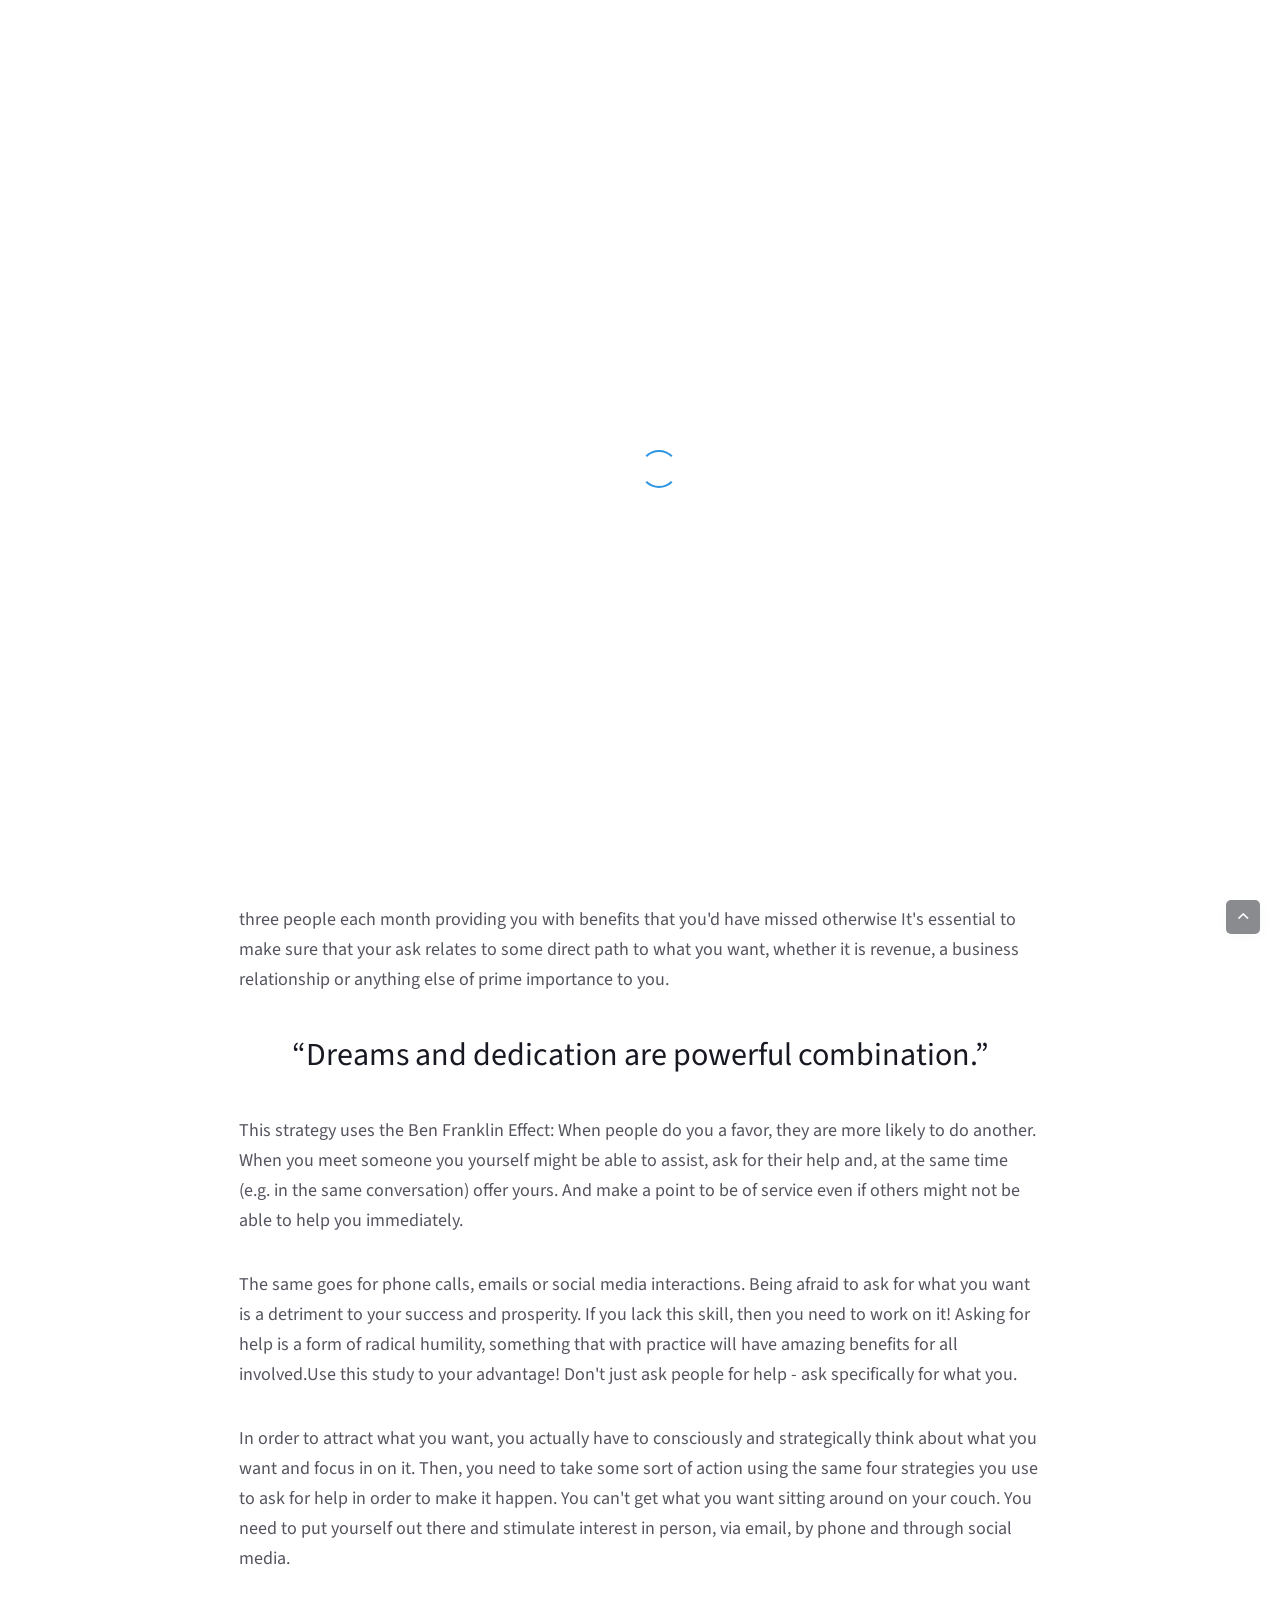
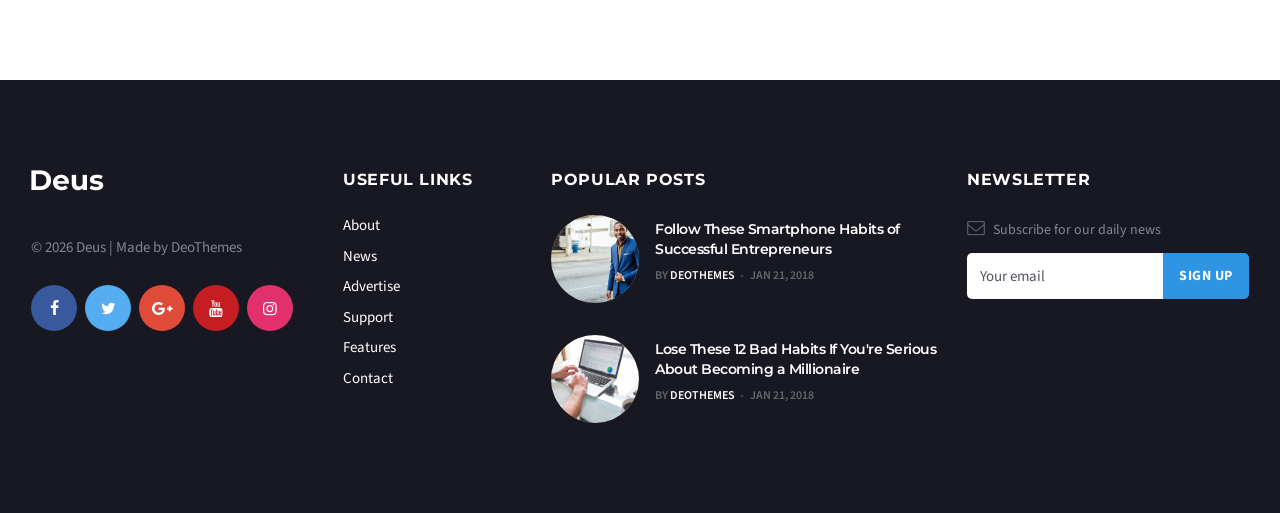
==== about.html @ cf4447e6 "first commit" ====
<!DOCTYPE html>
<html lang="en">
<head>
  <title>Deus | About</title>

  <meta charset="utf-8">
  <!--[if IE]><meta http-equiv='X-UA-Compatible' content='IE=edge,chrome=1'><![endif]-->
  <meta name="viewport" content="width=device-width, initial-scale=1, shrink-to-fit=no" />
  <meta name="description" content="">

  <!-- Google Fonts -->
  <link href='https://fonts.googleapis.com/css?family=Montserrat:400,600,700%7CSource+Sans+Pro:400,600,700' rel='stylesheet'>

  <!-- Css -->
  <link rel="stylesheet" href="css/bootstrap.min.css" />
  <link rel="stylesheet" href="css/font-icons.css" />
  <link rel="stylesheet" href="css/style.css" />

  <!-- Favicons -->
  <link rel="shortcut icon" href="img/favicon.ico">
  <link rel="apple-touch-icon" href="img/apple-touch-icon.png">
  <link rel="apple-touch-icon" sizes="72x72" href="img/apple-touch-icon-72x72.png">
  <link rel="apple-touch-icon" sizes="114x114" href="img/apple-touch-icon-114x114.png">

  <!-- Lazyload (must be placed in head in order to work) -->
  <script src="js/lazysizes.min.js"></script>

</head>

<body class="style-default style-rounded">

  <!-- Preloader -->
  <div class="loader-mask">
    <div class="loader">
      <div></div>
    </div>
  </div>
  
  <!-- Bg Overlay -->
  <div class="content-overlay"></div>

  <!-- Sidenav -->    
  <header class="sidenav" id="sidenav">

    <!-- close -->
    <div class="sidenav__close">
      <button class="sidenav__close-button" id="sidenav__close-button" aria-label="close sidenav">
        <i class="ui-close sidenav__close-icon"></i>
      </button>
    </div>
    
    <!-- Nav -->
    <nav class="sidenav__menu-container">
      <ul class="sidenav__menu" role="menubar">
        <li>
          <a href="#" class="sidenav__menu-url">Home</a>
          <button class="sidenav__menu-toggle" aria-haspopup="true" aria-label="Open dropdown"><i class="ui-arrow-down"></i></button>
          <ul class="sidenav__menu-dropdown">
            <li><a href="index.html" class="sidenav__menu-url">Home Default</a></li>
            <li><a href="index-politics.html" class="sidenav__menu-url">Home Politics</a></li>
            <li><a href="index-fashion.html" class="sidenav__menu-url">Home Fashion</a></li>
            <li><a href="index-games.html" class="sidenav__menu-url">Home Games</a></li>
            <li><a href="index-videos.html" class="sidenav__menu-url">Home Videos</a></li>
            <li><a href="index-music.html" class="sidenav__menu-url">Home Music</a></li>
          </ul>
        </li>
        <li>
          <a href="#" class="sidenav__menu-url">Pages</a>
          <button class="sidenav__menu-toggle" aria-haspopup="true" aria-label="Open dropdown"><i class="ui-arrow-down"></i></button>
          <ul class="sidenav__menu-dropdown">
            <li><a href="about.html" class="sidenav__menu-url">About</a></li>
            <li><a href="contact.html" class="sidenav__menu-url">Contact</a></li>
            <li><a href="search-results.html" class="sidenav__menu-url">Search Results</a></li>
            <li><a href="categories.html" class="sidenav__menu-url">Categories</a></li>
            <li><a href="404.html" class="sidenav__menu-url">404</a></li>
          </ul>
        </li>
        <li>
          <a href="#" class="sidenav__menu-url">Features</a>
          <button class="sidenav__menu-toggle" aria-haspopup="true" aria-label="Open dropdown"><i class="ui-arrow-down"></i></button>
          <ul class="sidenav__menu-dropdown">
            <li>
              <a href="#" class="sidenav__menu-url">Single Post</a>
              <button class="sidenav__menu-toggle" aria-haspopup="true" aria-label="Open dropdown"><i class="ui-arrow-down"></i></button>
              <ul class="sidenav__menu-dropdown">
                <li><a href="single-post.html" class="sidenav__menu-url">Style 1</a></li>
                <li><a href="single-post-politics.html" class="sidenav__menu-url">Style 2</a></li>
                <li><a href="single-post-fashion.html" class="sidenav__menu-url">Style 3</a></li>
                <li><a href="single-post-games.html" class="sidenav__menu-url">Style 4</a></li>
                <li><a href="single-post-videos.html" class="sidenav__menu-url">Style 5</a></li>
                <li><a href="single-post-music.html" class="sidenav__menu-url">Style 6</a></li>
              </ul>
            </li>
            <li><a href="shortcodes.html" class="sidenav__menu-url">Shortcodes</a></li>
          </ul>
        </li>        

        <!-- Categories -->
        <li>
          <a href="#" class="sidenav__menu-url">World</a>
        </li>
        <li>
          <a href="#" class="sidenav__menu-url">Business</a>
        </li>
        <li>
          <a href="#" class="sidenav__menu-url">Fashion</a>
        </li>
        <li>
          <a href="#" class="sidenav__menu-url">Lifestyle</a>
        </li>
        <li>
          <a href="#" class="sidenav__menu-url">Advertise</a>
        </li>
      </ul>
    </nav>

    <div class="socials sidenav__socials"> 
      <a class="social social-facebook" href="#" target="_blank" aria-label="facebook">
        <i class="ui-facebook"></i>
      </a>
      <a class="social social-twitter" href="#" target="_blank" aria-label="twitter">
        <i class="ui-twitter"></i>
      </a>
      <a class="social social-google-plus" href="#" target="_blank" aria-label="google">
        <i class="ui-google"></i>
      </a>
      <a class="social social-youtube" href="#" target="_blank" aria-label="youtube">
        <i class="ui-youtube"></i>
      </a>
      <a class="social social-instagram" href="#" target="_blank" aria-label="instagram">
        <i class="ui-instagram"></i>
      </a>
    </div>
  </header> <!-- end sidenav -->


  <main class="main oh" id="main">

    <!-- Top Bar -->
    <div class="top-bar d-none d-lg-block">
      <div class="container">
        <div class="row">

          <!-- Top menu -->
          <div class="col-lg-6">
            <ul class="top-menu">
              <li><a href="#">About</a></li>
              <li><a href="#">Advertise</a></li>
              <li><a href="#">Contact</a></li>
            </ul>
          </div>
          
          <!-- Socials -->
          <div class="col-lg-6">
            <div class="socials nav__socials socials--nobase socials--white justify-content-end"> 
              <a class="social social-facebook" href="#" target="_blank" aria-label="facebook">
                <i class="ui-facebook"></i>
              </a>
              <a class="social social-twitter" href="#" target="_blank" aria-label="twitter">
                <i class="ui-twitter"></i>
              </a>
              <a class="social social-google-plus" href="#" target="_blank" aria-label="google">
                <i class="ui-google"></i>
              </a>
              <a class="social social-youtube" href="#" target="_blank" aria-label="youtube">
                <i class="ui-youtube"></i>
              </a>
              <a class="social social-instagram" href="#" target="_blank" aria-label="instagram">
                <i class="ui-instagram"></i>
              </a>
            </div>
          </div>

        </div>
      </div>
    </div> <!-- end top bar -->
        

    <!-- Navigation -->
    <header class="nav">

      <div class="nav__holder nav--sticky">
        <div class="container relative">
          <div class="flex-parent">

            <!-- Side Menu Button -->
            <button class="nav-icon-toggle" id="nav-icon-toggle" aria-label="Open side menu">
              <span class="nav-icon-toggle__box">
                <span class="nav-icon-toggle__inner"></span>
              </span>
            </button> 

            <!-- Logo -->
            <a href="index.html" class="logo">
              <img class="logo__img" src="img/logo_default.png" srcset="img/logo_default.png 1x, img/logo_default@2x.png 2x" alt="logo">
            </a>

            <!-- Nav-wrap -->
            <nav class="flex-child nav__wrap d-none d-lg-block">              
              <ul class="nav__menu">

                <li class="nav__dropdown active">
                  <a href="index.html">Home</a>
                  <ul class="nav__dropdown-menu">
                    <li><a href="index.html">Home Default</a></li>
                    <li><a href="index-politics.html">Home Politics</a></li>
                    <li><a href="index-fashion.html">Home Fashion</a></li>
                    <li><a href="index-games.html">Home Games</a></li>
                    <li><a href="index-videos.html">Home Videos</a></li>
                    <li><a href="index-music.html">Home Music</a></li>
                  </ul>
                </li>

                <li class="nav__dropdown">
                  <a href="#">Posts</a>
                  <ul class="nav__dropdown-menu nav__megamenu">
                    <li>
                      <div class="nav__megamenu-wrap">
                        <div class="row">

                          <div class="col nav__megamenu-item">
                            <article class="entry">
                              <div class="entry__img-holder">
                                <a href="single-post.html">
                                  <img src="img/content/grid/grid_post_1.jpg" alt="" class="entry__img">
                                </a>
                                <a href="categories.html" class="entry__meta-category entry__meta-category--label entry__meta-category--align-in-corner entry__meta-category--violet">world</a>
                              </div>

                              <div class="entry__body">   
                                <h2 class="entry__title">
                                  <a href="single-post.html">Follow These Smartphone Habits of Successful Entrepreneurs</a>
                                </h2>
                              </div>
                            </article>
                          </div>

                          <div class="col nav__megamenu-item">
                            <article class="entry">
                              <div class="entry__img-holder">
                                <a href="single-post.html">
                                  <img src="img/content/grid/grid_post_2.jpg" alt="" class="entry__img">
                                </a>
                                <a href="categories.html" class="entry__meta-category entry__meta-category--label entry__meta-category--align-in-corner entry__meta-category--purple">fashion</a>
                              </div>

                              <div class="entry__body">   
                                <h2 class="entry__title">
                                  <a href="single-post.html">3 Things You Can Do to Get Your Customers Talking About Your Business</a>
                                </h2>
                              </div>
                            </article>
                          </div>

                          <div class="col nav__megamenu-item">
                            <article class="entry">
                              <div class="entry__img-holder">
                                <a href="single-post.html">
                                  <img src="img/content/grid/grid_post_3.jpg" alt="" class="entry__img">
                                </a>
                                <a href="categories.html" class="entry__meta-category entry__meta-category--label entry__meta-category--align-in-corner entry__meta-category--blue">business</a>
                              </div>

                              <div class="entry__body">   
                                <h2 class="entry__title">
                                  <a href="single-post.html">Lose These 12 Bad Habits If You're Serious About Becoming a Millionaire</a>
                                </h2>
                              </div>
                            </article>
                          </div>

                          <div class="col nav__megamenu-item">
                            <article class="entry">
                              <div class="entry__img-holder">
                                <a href="single-post.html">
                                  <img src="img/content/grid/grid_post_4.jpg" alt="" class="entry__img">
                                </a>
                                <a href="categories.html" class="entry__meta-category entry__meta-category--label entry__meta-category--align-in-corner entry__meta-category--green">lifestyle</a>
                              </div>

                              <div class="entry__body">   
                                <h2 class="entry__title">
                                  <a href="single-post.html">10 Horrible Habits You're Doing Right Now That Are Draining Your Energy</a>
                                </h2>
                              </div>
                            </article>
                          </div>

                        </div>
                      </div>
                    </li>
                  </ul> <!-- end megamenu -->
                </li>

                <li class="nav__dropdown">
                  <a href="#">Pages</a>
                  <ul class="nav__dropdown-menu">
                    <li><a href="about.html">About</a></li>
                    <li><a href="contact.html">Contact</a></li>
                    <li><a href="search-results.html">Search Results</a></li>
                    <li><a href="categories.html">Categories</a></li>
                    <li><a href="404.html">404</a></li>
                  </ul>
                </li>                

                <li class="nav__dropdown">
                  <a href="#">Features</a>
                  <ul class="nav__dropdown-menu">
                    <li><a href="shortcodes.html">Shortcodes</a></li>
                    <li class="nav__dropdown">
                      <a href="#">Single Post</a>
                      <ul class="nav__dropdown-menu">
                        <li><a href="single-post.html">Style 1</a></li>
                        <li><a href="single-post-politics.html">Style 2</a></li>
                        <li><a href="single-post-fashion.html">Style 3</a></li>
                        <li><a href="single-post-games.html">Style 4</a></li>
                        <li><a href="single-post-videos.html">Style 5</a></li>
                        <li><a href="single-post-music.html">Style 6</a></li>
                      </ul>
                    </li>
                  </ul>
                </li>

                <li>
                  <a href="#">Purchase</a>
                </li>


              </ul> <!-- end menu -->
            </nav> <!-- end nav-wrap -->

            <!-- Nav Right -->
            <div class="nav__right">

              <!-- Search -->
              <div class="nav__right-item nav__search">
                <a href="#" class="nav__search-trigger" id="nav__search-trigger">
                  <i class="ui-search nav__search-trigger-icon"></i>
                </a>
                <div class="nav__search-box" id="nav__search-box">
                  <form class="nav__search-form">
                    <input type="text" placeholder="Search an article" class="nav__search-input">
                    <button type="submit" class="search-button btn btn-lg btn-color btn-button">
                      <i class="ui-search nav__search-icon"></i>
                    </button>
                  </form>
                </div>                
              </div>             

            </div> <!-- end nav right -->            
        
          </div> <!-- end flex-parent -->
        </div> <!-- end container -->

      </div>
    </header> <!-- end navigation -->

    <!-- Breadcrumbs -->
    <div class="container">
      <ul class="breadcrumbs">
        <li class="breadcrumbs__item">
          <a href="index.html" class="breadcrumbs__url">Home</a>
        </li>
        <li class="breadcrumbs__item">
          <a href="index.html" class="breadcrumbs__url">News</a>
        </li>
        <li class="breadcrumbs__item breadcrumbs__item--current">
          World
        </li>
      </ul>
    </div>

    <div class="main-container container" id="main-container">            
      <!-- post content -->
      <div class="blog__content mb-72">
        <h1 class="page-title">About</h1>
        <img src="img/content/about/about_bg.jpg" class="page-featured-img">
        <div class="row justify-content-center">
          <div class="col-lg-8">
            <div class="entry__article">
              <p>iPrice Group report offers insights on daily e-commerce activity in the Philippines and Southeast. Statistically, you stand a better chance for success if you have some sort of strategic ask in almost everything that you do -- in-person, on the phone, over email, or on social media.</p>

              <p>Think about it: If you make one additional ask per day and convert at around 10 percent. Then you have three people each month providing you with benefits that you'd have missed otherwise It's essential to make sure that your ask relates to some direct path to what you want, whether it is revenue, a business relationship or anything else of prime importance to you.</p>
              
              <blockquote><p>“Dreams and dedication are powerful combination.”</p></blockquote>

              <p>This strategy uses the Ben Franklin Effect: When people do you a favor, they are more likely to do another. When you meet someone you yourself might be able to assist, ask for their help and, at the same time (e.g. in the same conversation) offer yours. And make a point to be of service even if others might not be able to help you immediately.</p>

              <p>The same goes for phone calls, emails or social media interactions. Being afraid to ask for what you want is a detriment to your success and prosperity. If you lack this skill, then you need to work on it! Asking for help is a form of radical humility, something that with practice will have amazing benefits for all involved.Use this study to your advantage! Don't just ask people for help - ask specifically for what you.</p>

              <p>In order to attract what you want, you actually have to consciously and strategically think about what you want and focus in on it. Then, you need to take some sort of action using the same four strategies you use to ask for help in order to make it happen. You can't get what you want sitting around on your couch. You need to put yourself out there and stimulate interest in person, via email, by phone and through social media.</p>

            </div>
          </div>
        </div>
      </div> <!-- end post content -->
    </div> <!-- end main container -->

    <!-- Footer -->
    <footer class="footer footer--dark">
      <div class="container">
        <div class="footer__widgets">
          <div class="row">

            <div class="col-lg-3 col-md-6">
              <aside class="widget widget-logo">
                <a href="index.html">
                  <img src="img/logo_default_white.png" srcset="img/logo_default_white.png 1x, img/logo_default_white@2x.png 2x" class="logo__img" alt="">
                </a>
                <p class="copyright">
                  &copy; <script>document.querySelector(".copyright").innerHTML += new Date().getFullYear();</script> Deus  |  Made by <a href="https://deothemes.com">DeoThemes</a>
                </p>
                <div class="socials socials--large socials--rounded mb-24">
                  <a href="#" class="social social-facebook" aria-label="facebook"><i class="ui-facebook"></i></a>
                  <a href="#" class="social social-twitter" aria-label="twitter"><i class="ui-twitter"></i></a>
                  <a href="#" class="social social-google-plus" aria-label="google+"><i class="ui-google"></i></a>
                  <a href="#" class="social social-youtube" aria-label="youtube"><i class="ui-youtube"></i></a>
                  <a href="#" class="social social-instagram" aria-label="instagram"><i class="ui-instagram"></i></a>
                </div>
              </aside>
            </div>

            <div class="col-lg-2 col-md-6">
              <aside class="widget widget_nav_menu">
                <h4 class="widget-title">Useful Links</h4>
                <ul>
                  <li><a href="about.html">About</a></li>
                  <li><a href="contact.html">News</a></li>
                  <li><a href="categories.html">Advertise</a></li>
                  <li><a href="shortcodes.html">Support</a></li>
                  <li><a href="shortcodes.html">Features</a></li>
                  <li><a href="shortcodes.html">Contact</a></li>
                </ul>
              </aside>
            </div>  

            <div class="col-lg-4 col-md-6">
              <aside class="widget widget-popular-posts">
                <h4 class="widget-title">Popular Posts</h4>
                <ul class="post-list-small">
                  <li class="post-list-small__item">
                    <article class="post-list-small__entry clearfix">
                      <div class="post-list-small__img-holder">
                        <div class="thumb-container thumb-100">
                          <a href="single-post.html">
                            <img data-src="img/content/post_small/post_small_1.jpg" src="img/content/post_small/post_small_1.jpg" alt="" class=" lazyloaded">
                          </a>
                        </div>
                      </div>
                      <div class="post-list-small__body">
                        <h3 class="post-list-small__entry-title">
                          <a href="single-post.html">Follow These Smartphone Habits of Successful Entrepreneurs</a>
                        </h3>
                        <ul class="entry__meta">
                          <li class="entry__meta-author">
                            <span>by</span>
                            <a href="#">DeoThemes</a>
                          </li>
                          <li class="entry__meta-date">
                            Jan 21, 2018
                          </li>
                        </ul>
                      </div>                  
                    </article>
                  </li>
                  <li class="post-list-small__item">
                    <article class="post-list-small__entry clearfix">
                      <div class="post-list-small__img-holder">
                        <div class="thumb-container thumb-100">
                          <a href="single-post.html">
                            <img data-src="img/content/post_small/post_small_2.jpg" src="img/content/post_small/post_small_2.jpg" alt="" class=" lazyloaded">
                          </a>
                        </div>
                      </div>
                      <div class="post-list-small__body">
                        <h3 class="post-list-small__entry-title">
                          <a href="single-post.html">Lose These 12 Bad Habits If You're Serious About Becoming a Millionaire</a>
                        </h3>
                        <ul class="entry__meta">
                          <li class="entry__meta-author">
                            <span>by</span>
                            <a href="#">DeoThemes</a>
                          </li>
                          <li class="entry__meta-date">
                            Jan 21, 2018
                          </li>
                        </ul>
                      </div>                  
                    </article>
                  </li>
                </ul>
              </aside>              
            </div>

            <div class="col-lg-3 col-md-6">
              <aside class="widget widget_mc4wp_form_widget">
                <h4 class="widget-title">Newsletter</h4>
                <p class="newsletter__text">
                  <i class="ui-email newsletter__icon"></i>
                  Subscribe for our daily news
                </p>
                <form class="mc4wp-form" method="post">
                  <div class="mc4wp-form-fields">
                    <div class="form-group">
                      <input type="email" name="EMAIL" placeholder="Your email" required="">
                    </div>
                    <div class="form-group">
                      <input type="submit" class="btn btn-lg btn-color" value="Sign Up">
                    </div>
                  </div>
                </form>                
              </aside>
            </div>

          </div>
        </div>    
      </div> <!-- end container -->
    </footer> <!-- end footer -->

    <div id="back-to-top">
      <a href="#top" aria-label="Go to top"><i class="ui-arrow-up"></i></a>
    </div>

  </main> <!-- end main-wrapper -->

  
  <!-- jQuery Scripts -->
  <script src="js/jquery.min.js"></script>
  <script src="js/bootstrap.min.js"></script>
  <script src="js/easing.min.js"></script>
  <script src="js/owl-carousel.min.js"></script>
  <script src="js/flickity.pkgd.min.js"></script>
  <script src="js/twitterFetcher_min.js"></script>
  <script src="js/jquery.newsTicker.min.js"></script>  
  <script src="js/modernizr.min.js"></script>
  <script src="js/scripts.js"></script>

</body>
</html>
---- css/font-icons.css ----
@font-face {
  font-family: 'ui-icons';
  src: url('../fonts/ui-icons.eot?44057230');
  src: url('../fonts/ui-icons.eot?44057230#iefix') format('embedded-opentype'),
       url('../fonts/ui-icons.woff2?44057230') format('woff2'),
       url('../fonts/ui-icons.woff?44057230') format('woff'),
       url('../fonts/ui-icons.ttf?44057230') format('truetype'),
       url('../fonts/ui-icons.svg?44057230#ui-icons') format('svg');
  font-weight: normal;
  font-style: normal;
}
/* Chrome hack: SVG is rendered more smooth in Windozze. 100% magic, uncomment if you need it. */
/* Note, that will break hinting! In other OS-es font will be not as sharp as it could be */
/*
@media screen and (-webkit-min-device-pixel-ratio:0) {
  @font-face {
    font-family: 'ui-icons';
    src: url('../fonts/ui-icons.svg?44057230#ui-icons') format('svg');
  }
}
*/
 
 [class^="ui-"]:before, [class*=" ui-"]:before {
  font-family: "ui-icons";
  font-style: normal;
  font-weight: normal;
  speak: none;
 
  display: inline-block;
  text-decoration: inherit;
  text-align: center;
  /* opacity: .8; */
 
  /* For safety - reset parent styles, that can break glyph codes*/
  font-variant: normal;
  text-transform: none;
 
  /* you can be more comfortable with increased icons size */
  /* font-size: 120%; */
 
  /* Font smoothing. That was taken from TWBS */
  -webkit-font-smoothing: antialiased;
  -moz-osx-font-smoothing: grayscale;
 
  /* Uncomment for 3D effect */
  /* text-shadow: 1px 1px 1px rgba(127, 127, 127, 0.3); */
}
 
.ui-email:before { content: '\e800'; } /* '' */
.ui-pin:before { content: '\e801'; } /* '' */
.ui-flash:before { content: '\e802'; } /* '' */
.ui-play:before { content: '\e803'; } /* '' */
.ui-arrow-right:before { content: '\e804'; } /* '' */
.ui-star:before { content: '\e805'; } /* '' */
.ui-star-empty:before { content: '\e806'; } /* '' */
.ui-eye:before { content: '\e807'; } /* '' */
.ui-tags:before { content: '\e808'; } /* '' */
.ui-clock:before { content: '\e809'; } /* '' */
.ui-twitter:before { content: '\f099'; } /* '' */
.ui-facebook:before { content: '\f09a'; } /* '' */
.ui-github:before { content: '\f09b'; } /* '' */
.ui-rss:before { content: '\f09e'; } /* '' */
.ui-pinterest:before { content: '\f0d2'; } /* '' */
.ui-google:before { content: '\f0d5'; } /* '' */
.ui-linkedin:before { content: '\f0e1'; } /* '' */
.ui-chat-empty:before { content: '\f0e6'; } /* '' */
.ui-arrow-down:before { content: '\f123'; } /* '' */
.ui-arrow-left:before { content: '\f124'; } /* '' */
.ui-arrow-up:before { content: '\f126'; } /* '' */
.ui-youtube:before { content: '\f167'; } /* '' */
.ui-xing:before { content: '\f168'; } /* '' */
.ui-dropbox:before { content: '\f16b'; } /* '' */
.ui-stackoverflow:before { content: '\f16c'; } /* '' */
.ui-instagram:before { content: '\f16d'; } /* '' */
.ui-flickr:before { content: '\f16e'; } /* '' */
.ui-bitbucket:before { content: '\f171'; } /* '' */
.ui-tumblr:before { content: '\f173'; } /* '' */
.ui-apple:before { content: '\f179'; } /* '' */
.ui-windows:before { content: '\f17a'; } /* '' */
.ui-android:before { content: '\f17b'; } /* '' */
.ui-dribbble:before { content: '\f17d'; } /* '' */
.ui-skype:before { content: '\f17e'; } /* '' */
.ui-foursquare:before { content: '\f180'; } /* '' */
.ui-trello:before { content: '\f181'; } /* '' */
.ui-vkontakte:before { content: '\f189'; } /* '' */
.ui-vimeo:before { content: '\f194'; } /* '' */
.ui-slack:before { content: '\f198'; } /* '' */
.ui-reddit:before { content: '\f1a1'; } /* '' */
.ui-stumbleupon:before { content: '\f1a4'; } /* '' */
.ui-delicious:before { content: '\f1a5'; } /* '' */
.ui-digg:before { content: '\f1a6'; } /* '' */
.ui-behance:before { content: '\f1b4'; } /* '' */
.ui-spotify:before { content: '\f1bc'; } /* '' */
.ui-soundcloud:before { content: '\f1be'; } /* '' */
.ui-codeopen:before { content: '\f1cb'; } /* '' */
.ui-git:before { content: '\f1d3'; } /* '' */
.ui-slideshare:before { content: '\f1e7'; } /* '' */
.ui-twitch:before { content: '\f1e8'; } /* '' */
.ui-search:before { content: '\f1f5'; } /* '' */
.ui-lastfm:before { content: '\f202'; } /* '' */
.ui-forumbee:before { content: '\f211'; } /* '' */
.ui-sellsy:before { content: '\f213'; } /* '' */
.ui-shirtsinbulk:before { content: '\f214'; } /* '' */
.ui-skyatlas:before { content: '\f216'; } /* '' */
.ui-whatsapp:before { content: '\f232'; } /* '' */
.ui-snapchat:before { content: '\f2ac'; } /* '' */
.ui-close:before { content: '\f2d7'; } /* '' */
.ui-check:before { content: '\f383'; } /* '' */
---- css/style.css ----
/*-------------------------------------------------------*/
/* Table of Content

1.General
  1.1.Typography
  1.2.Grid
2.Common Elements
3.Layout
4.Blog
5.About me
6.Contact
7.Navigation
8.Footer
9.Helper CLasses

/*-------------------------------------------------------*/
/*-------------------------------------------------------*/
/* General
/*-------------------------------------------------------*/
.clearfix {
	*zoom: 1; }

.clearfix:before, .clearfix:after {
	display: table;
	line-height: 0;
	content: ""; }

.clearfix:after {
	clear: both; }

.clear {
	clear: both; }

.oh {
	overflow: hidden; }

.relative {
	position: relative; }

.white {
	color: #fff; }

.left {
	float: left; }

.right {
	float: right; }

.bg-light {
	background-color: #f7f7f7; }

.bg-dark {
	background-color: #171821; }

.last {
	margin-bottom: 0 !important; }

.img-fullwidth {
	width: 100%; }

.uppercase {
	text-transform: uppercase;
	letter-spacing: 0.04em; }

.nocaps {
	text-transform: none;
	letter-spacing: 0; }

::-moz-selection {
	color: #333;
	background: #fbedc4; }

::-webkit-selection {
	color: #333;
	background: #fbedc4; }

::selection {
	color: #333;
	background: #fbedc4; }

html {
	overflow-x: hidden; }

a {
	text-decoration: none;
	color: #2D95E3; }

a:hover,
a:focus {
	text-decoration: none;
	color: #171821; }

body {
	margin: 0;
	padding: 0;
	font-family: "Source Sans Pro", sans-serif;
	font-size: 15px;
	line-height: 1.5;
	font-smoothing: antialiased;
	-webkit-font-smoothing: antialiased;
	background: #fff;
	outline: 0;
	overflow-x: hidden;
	overflow-y: auto;
	color: #54555E;
	width: 100%;
	height: 100%; }
	body img {
		border: none;
		max-width: 100%;
		-webkit-user-select: none;
		-moz-user-select: none;
		-o-user-select: none;
		-ms-user-select: none;
		    user-select: none; }

video {
	height: 100%;
	width: 100%; }

/*-------------------------------------------------------*/
/* Preloader
/*-------------------------------------------------------*/
.loader-mask {
	position: fixed;
	top: 0;
	left: 0;
	right: 0;
	bottom: 0;
	background-color: #fff;
	z-index: 99999; }

.loader {
	display: block;
	position: absolute;
	font-size: 0;
	color: #2D95E3;
	left: 50%;
	top: 50%;
	width: 42px;
	height: 42px;
	-webkit-transform: translateY(-50%) translateX(-50%);
	transform: translateY(-50%) translateX(-50%); }

.loader > div {
	position: absolute;
	top: 50%;
	left: 50%;
	border-radius: 100%;
	display: inline-block;
	float: none;
	width: 38px;
	height: 38px;
	background: transparent;
	border-style: solid;
	border-width: 2px;
	border-right-color: transparent;
	border-left-color: transparent;
	-webkit-animation: ball-clip-rotate-pulse-rotate 1s cubic-bezier(0.09, 0.57, 0.49, 0.9) infinite;
	animation: ball-clip-rotate-pulse-rotate 1s cubic-bezier(0.09, 0.57, 0.49, 0.9) infinite; }

@-webkit-keyframes ball-clip-rotate-pulse-rotate {
	0% {
		-webkit-transform: translate(-50%, -50%) rotate(0);
		transform: translate(-50%, -50%) rotate(0); }
	50% {
		-webkit-transform: translate(-50%, -50%) rotate(180deg);
		transform: translate(-50%, -50%) rotate(180deg); }
	100% {
		-webkit-transform: translate(-50%, -50%) rotate(360deg);
		transform: translate(-50%, -50%) rotate(360deg); } }

@keyframes ball-clip-rotate-pulse-rotate {
	0% {
		-webkit-transform: translate(-50%, -50%) rotate(0);
		transform: translate(-50%, -50%) rotate(0); }
	50% {
		-webkit-transform: translate(-50%, -50%) rotate(180deg);
		transform: translate(-50%, -50%) rotate(180deg); }
	100% {
		-webkit-transform: translate(-50%, -50%) rotate(360deg);
		transform: translate(-50%, -50%) rotate(360deg); } }

@-webkit-keyframes ball-clip-rotate-pulse-scale {
	0%, 100% {
		opacity: 1;
		-webkit-transform: translate(-50%, -50%) scale(1);
		transform: translate(-50%, -50%) scale(1); }
	30% {
		opacity: .3;
		-webkit-transform: translate(-50%, -50%) scale(0.15);
		transform: translate(-50%, -50%) scale(0.15); } }

@keyframes ball-clip-rotate-pulse-scale {
	0%, 100% {
		opacity: 1;
		-webkit-transform: translate(-50%, -50%) scale(1);
		transform: translate(-50%, -50%) scale(1); }
	30% {
		opacity: .3;
		-webkit-transform: translate(-50%, -50%) scale(0.15);
		transform: translate(-50%, -50%) scale(0.15); } }

/*-------------------------------------------------------*/
/* Typography
/*-------------------------------------------------------*/
ul {
	list-style: none;
	margin: 0;
	padding: 0; }

h1, h2, h3, h4, h5, h6 {
	font-family: "Montserrat", sans-serif;
	margin-top: 0;
	margin-bottom: 10px;
	color: #171821;
	font-weight: 600;
	line-height: 1.3;
	letter-spacing: -0.5px; }

h1 {
	font-size: 32px;
	letter-spacing: -0.03em; }

h2 {
	font-size: 26px; }

h3 {
	font-size: 23px; }

h4 {
	font-size: 20px; }

h5 {
	font-size: 18px; }

h6 {
	font-size: 16px; }

@media only screen and (max-width: 575px) {
	h1 {
		font-size: 26px; }
	h2 {
		font-size: 22px; }
	h3 {
		font-size: 18px; } }

@media (max-width: 640px) {
	h1 {
		font-size: 24px; }
	h2 {
		font-size: 20px; }
	h3 {
		font-size: 19px; }
	h4 {
		font-size: 18px; } }

h1 > a, h2 > a, h3 > a, h4 > a, h5 > a, h6 > a {
	color: inherit; }

p {
	font-size: 16px;
	color: #54555E;
	font-weight: normal;
	line-height: 26px;
	margin: 0 0 10px; }

address {
	font-style: normal;
	margin-bottom: 0;
	font-size: 16px; }

.lead {
	font-size: 18px;
	line-height: 30px; }

.text-center {
	text-align: center; }

.text-right {
	text-align: right; }

.text-left {
	text-align: left; }

@media only screen and (max-width: 1199px) {
	.text-lg-center {
		text-align: center; } }

@media only screen and (max-width: 991px) {
	.text-md-center {
		text-align: center; } }

@media only screen and (max-width: 767px) {
	.text-sm-center {
		text-align: center; } }

@media only screen and (max-width: 575px) {
	.text-xs-center {
		text-align: center; } }

blockquote {
	text-align: center;
	margin-bottom: 40px;
	margin-top: 40px; }
	blockquote p {
		font-size: 32px;
		line-height: 1.3;
		margin-bottom: 0 !important;
		position: relative;
		color: #171821; }
	blockquote cite {
		font-size: 15px;
		font-weight: 400;
		color: #83858F; }

hr {
	margin-top: 20px;
	margin-bottom: 20px;
	border: 0;
	border-top: 1px solid #E3E4E8; }

/*-------------------------------------------------------*/
/* Grid
/*-------------------------------------------------------*/
.section {
	margin-bottom: 40px; }

@media (min-width: 1280px) {
	.container {
		max-width: 1248px; } }

.container-semi-fluid {
	padding: 0 50px; }
	@media only screen and (max-width: 767px) {
		.container-semi-fluid {
			padding: 0 15px; } }

/* Flexbox
-------------------------------------------------------*/
.flex-parent {
	display: -webkit-box;
	display: -ms-flexbox;
	display: flex;
	-ms-flex-flow: row nowrap;
	-webkit-box-orient: horizontal;
	-webkit-box-direction: normal;
	        flex-flow: row nowrap;
	-webkit-box-pack: justify;
	    -ms-flex-pack: justify;
	        justify-content: space-between; }

.flex-child {
	-webkit-box-flex: 1 0 0;
	-ms-flex: 1 0 0;
	flex: 1 0 0; }

/* Columns With No Gutters
-------------------------------------------------------*/
.no-gutters {
	margin-right: 0;
	margin-left: 0; }
	.no-gutters > [class*="col-"] {
		padding-right: 0;
		padding-left: 0; }

/* Row Gutters
-------------------------------------------------------*/
.row-2 {
	margin: 0 -1px; }
	.row-2 > div,
	.row-2 > aside {
		padding: 0 1px; }

.row-8 {
	margin: 0 -4px; }
	.row-8 > div,
	.row-8 > aside {
		padding: 0 4px; }

.row-10 {
	margin: 0 -5px; }
	.row-10 > div,
	.row-10 > aside {
		padding: 0 5px; }

.row-16 {
	margin: 0 -8px; }
	.row-16 > div,
	.row-16 > aside {
		padding: 0 8px; }

.row-20 {
	margin: 0 -10px; }
	.row-20 > div,
	.row-20 > aside {
		padding: 0 10px; }

.row-24 {
	margin: 0 -12px; }
	.row-24 > div,
	.row-24 > aside {
		padding: 0 12px; }

/*-------------------------------------------------------*/
/* Buttons
/*-------------------------------------------------------*/
.btn {
	font-weight: 700;
	font-family: "Source Sans Pro", sans-serif;
	overflow: hidden;
	display: inline-block;
	text-decoration: none;
	text-align: center;
	border: 0;
	text-transform: uppercase;
	letter-spacing: 0.04em;
	-webkit-transition: all 0.2s ease-in-out;
	transition: all 0.2s ease-in-out;
	color: #fff;
	background-color: #171821;
	-webkit-backface-visibility: hidden;
	backface-visibility: hidden;
	position: relative;
	z-index: 1;
	white-space: nowrap;
	vertical-align: middle;
	-ms-touch-action: manipulation;
	touch-action: manipulation;
	cursor: pointer;
	-webkit-user-select: none;
	-moz-user-select: none;
	-ms-user-select: none;
	user-select: none; }
	.btn:hover {
		color: #fff;
		background-color: #171821;
		border-color: transparent; }
	.btn:focus {
		outline: none;
		color: #fff; }
	.btn-lg, .btn-lg.btn-button {
		font-size: 14px;
		padding: 0 16px; }
		.btn-lg span, .btn-lg.btn-button span {
			line-height: 46px; }
	.btn-lg.btn-button {
		height: 46px; }
	.btn-sm, .btn-sm.btn-button {
		font-size: 11px;
		padding: 0 20px;
		line-height: 28px; }
	.btn-sm.btn-button {
		height: 30px; }
	.btn-color {
		background-color: #2D95E3; }
		.btn-color:hover {
			opacity: .92; }
	.btn-dark {
		background-color: #171821; }
	.btn-white {
		background-color: #fff;
		color: #171821; }
	.btn-light {
		background-color: #f7f7f7;
		color: #171821; }
	.btn-stroke {
		background-color: transparent;
		border: 1px solid #E3E4E8;
		color: #171821; }
	.btn-wide {
		width: 100%; }
	.btn-white:focus, .btn-light:focus, .btn-stroke:focus {
		background-color: #171821;
		border-color: transparent; }
	.btn i {
		font-size: 10px;
		position: relative;
		margin-left: 3px;
		top: -1px;
		line-height: 1; }

.rounded,
.rounded:before {
	border-radius: 70px; }

.section-buttons {
	margin-bottom: 50px; }
	.section-buttons a {
		margin-bottom: 10px; }

/* Input Buttons
-------------------------------------------------------*/
.btn-button {
	border: none;
	margin-bottom: 0;
	width: auto; }
	.btn-button.btn-color, .btn-button.btn-dark {
		color: #fff; }
	.btn-button.btn-wide {
		width: 100%; }
	.btn-button:hover, .btn-button:focus {
		color: #fff;
		background-color: #171821; }

/*-------------------------------------------------------*/
/* Form Elements
/*-------------------------------------------------------*/
input,
select,
textarea {
	height: 46px;
	border: 1px solid #E3E4E8;
	background-color: #fff;
	width: 100%;
	margin-bottom: 24px;
	padding: 0 12px;
	-webkit-transition: border-color 0.3s ease-in-out, background-color 0.3s ease-in-out;
	transition: border-color 0.3s ease-in-out, background-color 0.3s ease-in-out; }

textarea {
	height: auto;
	display: block;
	padding: 8px 16px;
	margin-bottom: 24px; }

button,
html input[type="button"],
input[type="reset"],
input[type="submit"] {
	-webkit-appearance: button;
	cursor: pointer; }

input[type=search] {
	-webkit-box-sizing: border-box;
	box-sizing: border-box; }

input:focus,
textarea:focus {
	border-color: #2D95E3;
	background-color: #fff;
	outline: none;
	-webkit-box-shadow: none;
	        box-shadow: none; }

/* Change Color of Placeholders */
input::-webkit-input-placeholder,
textarea::-webkit-input-placeholder {
	color: #54555E; }

input:-moz-placeholder,
textarea:-moz-placeholder {
	color: #54555E;
	opacity: 1; }

input::-moz-placeholder,
textarea::-moz-placeholder {
	color: #54555E;
	opacity: 1; }

input:-ms-input-placeholder,
textarea:-ms-input-placeholder {
	color: #54555E; }

select {
	-webkit-appearance: none;
	-moz-appearance: none;
	appearance: none;
	cursor: pointer;
	padding-left: 12px;
	background-image: url(../img/dropdown.png);
	background-repeat: no-repeat;
	background-position: 100% 50%; }

select::-ms-expand {
	display: none; }

label {
	color: #171821;
	font-family: "Montserrat", sans-serif;
	font-size: 13px;
	font-weight: 700;
	display: inline-block;
	vertical-align: middle;
	margin-bottom: 6px; }

/* Checkboxes & Radio Buttons
-------------------------------------------------------*/
input[type="checkbox"] {
	display: none; }

input[type="checkbox"] + label:before {
	width: 20px;
	height: 20px;
	content: "";
	display: inline-block;
	font-size: 13px;
	margin: -4px 10px 0 0;
	border-radius: 3px;
	text-align: center;
	vertical-align: middle;
	cursor: pointer;
	border: 1px solid #dbdce1; }

input[type="checkbox"]:checked + label:after {
	font-family: 'ui-icons';
	content: "\f383";
	display: inline-block;
	font-size: 15px;
	text-align: center;
	vertical-align: middle;
	cursor: pointer;
	position: absolute;
	left: 5px;
	top: 0; }

input[type="checkbox"] + label,
input[type="radio"] + label {
	cursor: pointer;
	margin-bottom: 0;
	position: relative;
	line-height: 22px; }

.radio > li,
.checkbox > li {
	padding: 7px 0; }

input[type="radio"] {
	display: none; }

input[type="radio"] + label:before {
	display: inline-block;
	content: "";
	width: 20px;
	height: 20px;
	-webkit-box-shadow: 0 0 0 1px #dbdce1;
	        box-shadow: 0 0 0 1px #dbdce1;
	border-radius: 40px;
	margin: -3px 10px 0 0;
	outline: none;
	vertical-align: middle;
	cursor: pointer;
	margin-bottom: 0; }

input[type="radio"]:checked + label:before {
	background-color: #000;
	border: 6px solid #fff;
	padding: 1px; }

input[type="radio"]:focus {
	outline: none; }

#contact-form .message {
	height: 50px;
	width: 100%;
	font-size: 13px;
	line-height: 50px;
	text-align: center;
	float: none;
	margin-top: 20px;
	display: none;
	color: #fff; }

#contact-form .message.error {
	background-color: #f44336; }

#contact-form .message.success {
	background-color: #4CAF50; }

/*-------------------------------------------------------*/
/* Sliders
/*-------------------------------------------------------*/
/*! Flickity v2.1.1
https://flickity.metafizzy.co
---------------------------------------------- */
.flickity-enabled {
	position: relative; }

.flickity-enabled:focus {
	outline: 0; }

.flickity-viewport {
	overflow: hidden;
	position: relative;
	height: 100%; }

.flickity-slider {
	position: absolute;
	width: 100%;
	height: 100%; }

.flickity-enabled.is-draggable {
	-webkit-tap-highlight-color: transparent;
	tap-highlight-color: transparent;
	-webkit-user-select: none;
	-moz-user-select: none;
	-ms-user-select: none;
	user-select: none; }

.flickity-enabled.is-draggable .flickity-viewport {
	cursor: move;
	cursor: -webkit-grab;
	cursor: grab; }

.flickity-enabled.is-draggable .flickity-viewport.is-pointer-down {
	cursor: -webkit-grabbing;
	cursor: grabbing; }

.flickity-button {
	position: absolute;
	background: rgba(255, 255, 255, 0.75);
	border: none;
	color: #333; }

.flickity-button:hover {
	background: #fff;
	cursor: pointer; }

.flickity-button:focus {
	outline: 0;
	-webkit-box-shadow: 0 0 0 5px #19f;
	        box-shadow: 0 0 0 5px #19f; }

.flickity-button:active {
	opacity: .6; }

.flickity-button:disabled {
	opacity: .3;
	cursor: auto;
	pointer-events: none; }

.flickity-button-icon {
	fill: #333; }

.flickity-prev-next-button {
	top: 50%;
	width: 44px;
	height: 44px;
	border-radius: 50%;
	-webkit-transform: translateY(-50%);
	        transform: translateY(-50%); }

.flickity-prev-next-button.previous {
	left: 10px; }

.flickity-prev-next-button.next {
	right: 10px; }

.flickity-rtl .flickity-prev-next-button.previous {
	left: auto;
	right: 10px; }

.flickity-rtl .flickity-prev-next-button.next {
	right: auto;
	left: 10px; }

.flickity-prev-next-button .flickity-button-icon {
	position: absolute;
	left: 20%;
	top: 20%;
	width: 60%;
	height: 60%; }

.flickity-page-dots {
	position: absolute;
	width: 100%;
	bottom: -25px;
	padding: 0;
	margin: 0;
	list-style: none;
	text-align: center;
	line-height: 1; }

.flickity-rtl .flickity-page-dots {
	direction: rtl; }

.flickity-page-dots .dot {
	display: inline-block;
	width: 10px;
	height: 10px;
	margin: 0 8px;
	background: #333;
	border-radius: 50%;
	opacity: .25;
	cursor: pointer; }

.flickity-page-dots .dot.is-selected {
	opacity: 1; }

/**
 * Owl Carousel v2.2.1
 * Copyright 2013-2017 David Deutsch
 * Licensed under  ()
 */
.owl-carousel, .owl-carousel .owl-item {
	-webkit-tap-highlight-color: transparent;
	position: relative; }

.owl-carousel {
	display: none;
	width: 100%;
	z-index: 1; }

.owl-carousel .owl-stage {
	position: relative;
	-ms-touch-action: pan-Y;
	-moz-backface-visibility: hidden; }

.owl-carousel .owl-stage:after {
	content: ".";
	display: block;
	clear: both;
	visibility: hidden;
	line-height: 0;
	height: 0; }

.owl-carousel .owl-stage-outer {
	position: relative;
	overflow: hidden;
	-webkit-transform: translate3d(0, 0, 0); }

.owl-carousel .owl-item, .owl-carousel .owl-wrapper {
	-webkit-backface-visibility: hidden;
	-moz-backface-visibility: hidden;
	-ms-backface-visibility: hidden;
	-webkit-transform: translate3d(0, 0, 0);
	-moz-transform: translate3d(0, 0, 0);
	-ms-transform: translate3d(0, 0, 0); }

.owl-carousel .owl-item {
	min-height: 1px;
	float: left;
	-webkit-backface-visibility: hidden;
	-webkit-touch-callout: none; }

.owl-carousel .owl-item img {
	display: block;
	width: 100%; }

.owl-carousel .owl-dots.disabled, .owl-carousel .owl-nav.disabled {
	display: none; }

.no-js .owl-carousel, .owl-carousel.owl-loaded {
	display: block; }

.owl-carousel .owl-dot, .owl-carousel .owl-nav .owl-next, .owl-carousel .owl-nav .owl-prev {
	cursor: pointer;
	cursor: hand;
	-webkit-user-select: none;
	-moz-user-select: none;
	-ms-user-select: none;
	user-select: none; }

.owl-carousel.owl-loading {
	opacity: 0;
	display: block; }

.owl-carousel.owl-hidden {
	opacity: 0; }

.owl-carousel.owl-refresh .owl-item {
	visibility: hidden; }

.owl-carousel.owl-drag .owl-item {
	-webkit-user-select: none;
	-moz-user-select: none;
	-ms-user-select: none;
	user-select: none; }

.owl-carousel.owl-grab {
	cursor: move;
	cursor: -webkit-grab;
	cursor: grab; }

.owl-carousel.owl-rtl {
	direction: rtl; }

.owl-carousel.owl-rtl .owl-item {
	float: right; }

.owl-carousel .animated {
	-webkit-animation-duration: 1s;
	        animation-duration: 1s;
	-webkit-animation-fill-mode: both;
	        animation-fill-mode: both; }

.owl-carousel .owl-animated-in {
	z-index: 0; }

.owl-carousel .owl-animated-out {
	z-index: 1; }

.owl-carousel .fadeOut {
	-webkit-animation-name: fadeOut;
	        animation-name: fadeOut; }

@-webkit-keyframes fadeOut {
	0% {
		opacity: 1; }
	100% {
		opacity: 0; } }

@keyframes fadeOut {
	0% {
		opacity: 1; }
	100% {
		opacity: 0; } }

.owl-height {
	-webkit-transition: height .5s ease-in-out;
	transition: height .5s ease-in-out; }

.owl-carousel .owl-item .owl-lazy {
	opacity: 0;
	-webkit-transition: opacity .4s ease;
	transition: opacity .4s ease; }

.owl-carousel .owl-item img.owl-lazy {
	-webkit-transform-style: preserve-3d;
	        transform-style: preserve-3d; }

.owl-carousel .owl-video-wrapper {
	position: relative;
	height: 100%;
	background: #000; }

.owl-carousel .owl-video-play-icon {
	position: absolute;
	height: 80px;
	width: 80px;
	left: 50%;
	top: 50%;
	margin-left: -40px;
	margin-top: -40px;
	background: url(owl.video.play.png) no-repeat;
	cursor: pointer;
	z-index: 1;
	-webkit-backface-visibility: hidden;
	-webkit-transition: -webkit-transform .1s ease;
	transition: -webkit-transform .1s ease;
	transition: transform .1s ease;
	transition: transform .1s ease, -webkit-transform .1s ease; }

.owl-carousel .owl-video-play-icon:hover {
	-webkit-transform: scale(1.3, 1.3);
	        transform: scale(1.3, 1.3); }

.owl-carousel .owl-video-playing .owl-video-play-icon, .owl-carousel .owl-video-playing .owl-video-tn {
	display: none; }

.owl-carousel .owl-video-tn {
	opacity: 0;
	height: 100%;
	background-position: center center;
	background-repeat: no-repeat;
	background-size: contain;
	-webkit-transition: opacity .4s ease;
	transition: opacity .4s ease; }

.owl-carousel .owl-video-frame {
	position: relative;
	z-index: 1;
	height: 100%;
	width: 100%; }

.owl-prev, .owl-next {
	display: block;
	position: absolute;
	top: 50%;
	margin-top: -24px;
	border-radius: 50%;
	background-color: #fff;
	text-align: center;
	line-height: 48px;
	z-index: 10;
	width: 48px;
	height: 48px;
	font-size: 14px;
	color: #171821;
	opacity: 0;
	-webkit-transition: all 0.3s ease-in-out;
	transition: all 0.3s ease-in-out; }
	.owl-prev:hover, .owl-next:hover {
		color: #fff;
		background-color: #2D95E3;
		border-color: transparent; }

.owl-prev {
	left: 10px; }

.owl-next {
	right: 10px; }

.owl-carousel:hover .owl-prev,
.owl-carousel:hover .owl-next {
	opacity: 1; }

.owl-carousel--dark-arrows .owl-prev, .owl-carousel--dark-arrows .owl-next {
	color: #54555E; }

.owl-carousel--visible-arrows .owl-prev, .owl-carousel--visible-arrows .owl-next {
	opacity: 1; }

.owl-carousel--visible-arrows .owl-prev,
.owl-carousel--visible-arrows:hover .owl-prev {
	left: -60px; }

.owl-carousel--visible-arrows .owl-next,
.owl-carousel--visible-arrows:hover .owl-next {
	right: -60px; }

.owl-dots {
	text-align: center;
	-webkit-tap-highlight-color: transparent;
	margin-top: 30px; }

.owl-dot {
	display: inline-block;
	zoom: 1;
	*display: inline; }

.owl-dot span {
	width: 22px;
	height: 4px;
	margin: 3px;
	background: #fff;
	opacity: 0.4;
	display: block;
	-webkit-backface-visibility: visible;
	-webkit-transition: all 200ms ease;
	transition: all 200ms ease; }

.owl-dot.active span,
.owl-dot:hover span {
	opacity: 1;
	background-color: #2D95E3; }

.owl-carousel--dots-inside .owl-dots {
	position: absolute;
	bottom: 20px;
	margin-top: 0;
	width: 100%; }

.owl-carousel--arrows-outside .owl-prev,
.owl-carousel--arrows-outside .owl-next {
	opacity: 1;
	top: -62px;
	margin-top: 0;
	padding: 0;
	width: 28px;
	height: 30px;
	line-height: 30px;
	text-align: center;
	border: 1px solid #E3E4E8;
	font-size: 12px;
	border-radius: 0; }
	.owl-carousel--arrows-outside .owl-prev:hover,
	.owl-carousel--arrows-outside .owl-next:hover {
		border-color: transparent; }

.owl-carousel--arrows-outside .owl-prev {
	right: 32px;
	left: auto; }

.owl-carousel--arrows-outside .owl-next {
	right: 0; }

.owl-custom-nav {
	margin-top: 24px; }
	.owl-custom-nav__btn {
		text-transform: uppercase;
		font-size: 10px;
		border-radius: 5px;
		border: 1px solid #E3E4E8;
		padding: 0 5px;
		line-height: 26px;
		background-color: transparent; }
		.owl-custom-nav__btn:hover {
			background-color: #2D95E3;
			color: #fff;
			border-color: transparent; }
		.owl-custom-nav__btn:focus {
			outline: none; }
		.owl-custom-nav__btn i {
			font-size: 8px;
			margin: 0 3px;
			position: relative;
			top: -1px; }

/*-------------------------------------------------------*/
/* Magnific Pupop
/*-------------------------------------------------------*/
.mfp-bg, .mfp-wrap {
	position: fixed;
	left: 0;
	top: 0; }

.mfp-bg, .mfp-container, .mfp-wrap {
	height: 100%;
	width: 100%; }

.mfp-arrow:after, .mfp-arrow:before, .mfp-container:before, .mfp-figure:after {
	content: ''; }

.mfp-bg {
	z-index: 1042;
	overflow: hidden;
	background: #0b0b0b;
	opacity: .8; }

.mfp-wrap {
	z-index: 1043;
	outline: 0 !important;
	-webkit-backface-visibility: hidden; }

.mfp-container {
	text-align: center;
	position: absolute;
	left: 0;
	top: 0;
	padding: 0 8px;
	-webkit-box-sizing: border-box;
	        box-sizing: border-box; }

.mfp-container:before {
	display: inline-block;
	height: 100%;
	vertical-align: middle; }

.mfp-align-top .mfp-container:before {
	display: none; }

.mfp-content {
	position: relative;
	display: inline-block;
	vertical-align: middle;
	margin: 0 auto;
	text-align: left;
	z-index: 1045; }

.mfp-ajax-holder .mfp-content, .mfp-inline-holder .mfp-content {
	width: 100%;
	cursor: auto; }

.mfp-ajax-cur {
	cursor: progress; }

.mfp-zoom-out-cur, .mfp-zoom-out-cur .mfp-image-holder .mfp-close {
	cursor: -webkit-zoom-out;
	cursor: zoom-out; }

.mfp-zoom {
	cursor: pointer;
	cursor: -webkit-zoom-in;
	cursor: zoom-in; }

.mfp-auto-cursor .mfp-content {
	cursor: auto; }

.mfp-arrow, .mfp-close, .mfp-counter, .mfp-preloader {
	-webkit-user-select: none;
	-moz-user-select: none;
	-ms-user-select: none;
	    user-select: none; }

.mfp-loading.mfp-figure {
	display: none; }

.mfp-hide {
	display: none !important; }

.mfp-preloader {
	color: #CCC;
	position: absolute;
	top: 50%;
	width: auto;
	text-align: center;
	margin-top: -.8em;
	left: 8px;
	right: 8px;
	z-index: 1044; }

.mfp-preloader a {
	color: #CCC; }

.mfp-close, .mfp-preloader a:hover {
	color: #FFF; }

.mfp-s-error .mfp-content, .mfp-s-ready .mfp-preloader {
	display: none; }

button.mfp-arrow, button.mfp-close {
	overflow: visible;
	cursor: pointer;
	background: 0 0;
	border: 0;
	-webkit-appearance: none;
	display: block;
	outline: 0;
	padding: 0;
	z-index: 1046;
	-webkit-box-shadow: none;
	        box-shadow: none;
	-ms-touch-action: manipulation;
	    touch-action: manipulation; }

.mfp-figure:after, .mfp-iframe-scaler iframe {
	-webkit-box-shadow: 0 0 8px rgba(0, 0, 0, 0.6);
	        box-shadow: 0 0 8px rgba(0, 0, 0, 0.6);
	position: absolute;
	left: 0; }

button::-moz-focus-inner {
	padding: 0;
	border: 0; }

.mfp-close {
	width: 44px;
	height: 44px;
	line-height: 44px;
	position: absolute;
	right: 0;
	top: 0;
	text-decoration: none;
	text-align: center;
	opacity: .65;
	padding: 0 0 18px 10px;
	font-style: normal;
	font-size: 28px;
	font-family: Arial,Baskerville,monospace; }

.mfp-close:focus, .mfp-close:hover {
	opacity: 1; }

.mfp-close:active {
	top: 1px; }

.mfp-close-btn-in .mfp-close {
	color: #333; }

.mfp-iframe-holder .mfp-close, .mfp-image-holder .mfp-close {
	color: #FFF;
	right: -6px;
	text-align: right;
	padding-right: 6px;
	width: 100%; }

.mfp-counter {
	position: absolute;
	top: 0;
	right: 0;
	color: #CCC;
	font-size: 12px;
	line-height: 18px;
	white-space: nowrap; }

.mfp-figure, img.mfp-img {
	line-height: 0; }

.mfp-arrow {
	position: absolute;
	opacity: .65;
	margin: -55px 0 0;
	top: 50%;
	padding: 0;
	width: 90px;
	height: 110px;
	-webkit-tap-highlight-color: transparent; }

.mfp-arrow:active {
	margin-top: -54px; }

.mfp-arrow:focus, .mfp-arrow:hover {
	opacity: 1; }

.mfp-arrow:after, .mfp-arrow:before {
	display: block;
	width: 0;
	height: 0;
	position: absolute;
	left: 0;
	top: 0;
	margin-top: 35px;
	margin-left: 35px;
	border: inset transparent; }

.mfp-arrow:after {
	border-top-width: 13px;
	border-bottom-width: 13px;
	top: 8px; }

.mfp-arrow:before {
	border-top-width: 21px;
	border-bottom-width: 21px;
	opacity: .7; }

.mfp-arrow-left {
	left: 0; }

.mfp-arrow-left:after {
	border-right: 17px solid #FFF;
	margin-left: 31px; }

.mfp-arrow-left:before {
	margin-left: 25px;
	border-right: 27px solid #3F3F3F; }

.mfp-arrow-right {
	right: 0; }

.mfp-arrow-right:after {
	border-left: 17px solid #FFF;
	margin-left: 39px; }

.mfp-arrow-right:before {
	border-left: 27px solid #3F3F3F; }

.mfp-iframe-holder {
	padding-top: 40px;
	padding-bottom: 40px; }

.mfp-iframe-holder .mfp-content {
	line-height: 0;
	width: 100%;
	max-width: 900px; }

.mfp-image-holder .mfp-content, img.mfp-img {
	max-width: 100%; }

.mfp-iframe-holder .mfp-close {
	top: -40px; }

.mfp-iframe-scaler {
	width: 100%;
	height: 0;
	overflow: hidden;
	padding-top: 56.25%; }

.mfp-iframe-scaler iframe {
	display: block;
	top: 0;
	width: 100%;
	height: 100%;
	background: #000; }

.mfp-figure:after, img.mfp-img {
	width: auto;
	height: auto;
	display: block; }

img.mfp-img {
	-webkit-box-sizing: border-box;
	        box-sizing: border-box;
	padding: 40px 0;
	margin: 0 auto; }

.mfp-figure:after {
	top: 40px;
	bottom: 40px;
	right: 0;
	z-index: -1;
	background: #444; }

.mfp-figure small {
	color: #BDBDBD;
	display: block;
	font-size: 12px;
	line-height: 14px; }

.mfp-figure figure {
	margin: 0; }

.mfp-bottom-bar {
	margin-top: -36px;
	position: absolute;
	top: 100%;
	left: 0;
	width: 100%;
	cursor: auto; }

.mfp-title {
	text-align: left;
	line-height: 18px;
	color: #F3F3F3;
	word-wrap: break-word;
	padding-right: 36px; }

.mfp-gallery .mfp-image-holder .mfp-figure {
	cursor: pointer; }

@media screen and (max-width: 800px) and (orientation: landscape), screen and (max-height: 300px) {
	.mfp-img-mobile .mfp-image-holder {
		padding-left: 0;
		padding-right: 0; }
	.mfp-img-mobile img.mfp-img {
		padding: 0; }
	.mfp-img-mobile .mfp-figure:after {
		top: 0;
		bottom: 0; }
	.mfp-img-mobile .mfp-figure small {
		display: inline;
		margin-left: 5px; }
	.mfp-img-mobile .mfp-bottom-bar {
		background: rgba(0, 0, 0, 0.6);
		bottom: 0;
		margin: 0;
		top: auto;
		padding: 3px 5px;
		position: fixed;
		-webkit-box-sizing: border-box;
		        box-sizing: border-box; }
	.mfp-img-mobile .mfp-bottom-bar:empty {
		padding: 0; }
	.mfp-img-mobile .mfp-counter {
		right: 5px;
		top: 3px; }
	.mfp-img-mobile .mfp-close {
		top: 0;
		right: 0;
		width: 35px;
		height: 35px;
		line-height: 35px;
		background: rgba(0, 0, 0, 0.6);
		position: fixed;
		text-align: center;
		padding: 0; } }

@media all and (max-width: 900px) {
	.mfp-arrow {
		-webkit-transform: scale(0.75);
		transform: scale(0.75); }
	.mfp-arrow-left {
		-webkit-transform-origin: 0;
		transform-origin: 0; }
	.mfp-arrow-right {
		-webkit-transform-origin: 100%;
		transform-origin: 100%; }
	.mfp-container {
		padding-left: 6px;
		padding-right: 6px; } }

/*-------------------------------------------------------*/
/* Tables
/*-------------------------------------------------------*/
.table-wrap {
	margin-bottom: 34px; }

/*-------------------------------------------------------*/
/* Tabs
/*-------------------------------------------------------*/
.tabs__list {
	margin-bottom: -1px;
	overflow: hidden; }

.tabs__item {
	position: relative;
	display: inline-block;
	float: left;
	font-size: 14px;
	font-weight: 700;
	color: #171821;
	text-transform: uppercase;
	letter-spacing: 0.04em; }
	.tabs__item:not(:first-child) {
		margin-left: -1px; }
	@media only screen and (max-width: 575px) {
		.tabs__item {
			display: block;
			margin-right: 0; } }

.tabs__url {
	display: block;
	position: relative;
	padding: 12px 18px 11px;
	border: 1px solid #E3E4E8;
	color: #171821;
	-webkit-transition: background-color 0.1s ease-in-out;
	transition: background-color 0.1s ease-in-out; }
	.tabs__url:focus {
		color: inherit; }
	.tabs__url:hover {
		background-color: white; }

.tabs__item--active:before {
	content: '';
	height: 2px;
	width: 100%;
	display: block;
	position: absolute;
	top: 0;
	left: 0;
	z-index: 1;
	background-color: #2D95E3; }

.tabs__item--active .tabs__url {
	color: #171821;
	background-color: #fff;
	border-bottom: 1px solid transparent; }

.tabs__content {
	padding: 20px;
	border: 1px solid #E3E4E8;
	overflow: hidden; }
	.tabs__content-pane {
		display: none; }
	.tabs__content-pane--active {
		display: block; }

/*-------------------------------------------------------*/
/* Social Icons
/*-------------------------------------------------------*/
.socials {
	overflow: hidden;
	display: -webkit-box;
	display: -ms-flexbox;
	display: flex;
	-webkit-box-align: center;
	    -ms-flex-align: center;
	        align-items: center;
	-ms-flex-wrap: wrap;
	    flex-wrap: wrap; }
	.socials--nobase a {
		width: 13px;
		height: auto;
		border: 0;
		line-height: 32px;
		margin-right: 15px;
		margin-bottom: 0;
		color: #54555E;
		background-color: transparent; }
		.socials--nobase a:hover, .socials--nobase a:focus {
			color: #fff;
			background-color: transparent !important; }
	.socials--white-base a {
		background-color: #fff;
		color: #171821; }
	.socials--dark .social-facebook:hover,
	.socials--dark .social-facebook:focus {
		color: #39599f !important; }
	.socials--dark .social-twitter:hover,
	.socials--dark .social-twitter:focus {
		color: #55ACEE !important; }
	.socials--dark .social-google-plus:hover,
	.socials--dark .social-google-plus:focus {
		color: #DE4B39 !important; }
	.socials--dark .social-youtube:hover,
	.socials--dark .social-youtube:focus {
		color: #c61d23 !important; }
	.socials--dark .social-snapchat:hover,
	.socials--dark .social-snapchat:focus {
		color: #fffb01 !important; }
	.socials--dark .social-linkedin:hover,
	.socials--dark .social-linkedin:focus {
		color: #0e76a8 !important; }
	.socials--dark .social-pinterest:hover,
	.socials--dark .social-pinterest:focus {
		color: #c8232c !important; }
	.socials--dark .social-instagram:hover,
	.socials--dark .social-instagram:focus {
		color: #e1306c !important; }
	.socials--dark .social-rss:hover,
	.socials--dark .social-rss:focus {
		color: #ef822a !important; }
	.socials--grey a {
		background-color: #f7f7f7;
		color: #171821; }
	.socials--medium a {
		height: 40px;
		width: 40px;
		line-height: 40px;
		font-size: 16px; }
	.socials--large a {
		height: 46px;
		width: 46px;
		line-height: 46px;
		font-size: 16px; }
	.socials--wide a {
		width: 100%;
		padding: 0 15px;
		margin: 0;
		margin-bottom: 16px; }
	.socials--rounded a {
		border-radius: 50% !important; }

.social {
	display: inline-block;
	line-height: 32px;
	width: 32px;
	height: 32px;
	color: #fff;
	text-align: center;
	margin-right: 8px;
	margin-bottom: 8px;
	font-size: 13px;
	-webkit-transition: all 0.1s ease-in-out;
	transition: all 0.1s ease-in-out; }
	.social:hover, .social:focus {
		color: #fff; }
	.social:last-child {
		margin-right: 0; }
	.social__text {
		display: inline-block;
		margin-left: 10px;
		font-size: 13px;
		font-weight: 700;
		text-transform: uppercase;
		letter-spacing: 0.04em; }
		@media only screen and (max-width: 1199px) {
			.social__text {
				display: none; } }
		@media only screen and (max-width: 991px) {
			.social__text {
				display: inline-block; } }
		@media only screen and (max-width: 575px) {
			.social__text {
				display: none; } }
	.social-facebook {
		background-color: #39599f; }
	.social-facebook:hover {
		background-color: #324e8c !important;
		color: #fff !important; }
	.social-twitter {
		background-color: #55ACEE; }
	.social-twitter:hover {
		background-color: #3ea1ec !important;
		color: #fff !important; }
	.social-google-plus {
		background-color: #DE4B39; }
	.social-google-plus:hover {
		background-color: #d93824 !important;
		color: #fff !important; }
	.social-youtube {
		background-color: #c61d23; }
	.social-youtube:hover {
		background-color: #b01a1f !important;
		color: #fff !important; }
	.social-snapchat {
		background-color: #fffb01; }
	.social-snapchat:hover {
		background-color: #e7e300 !important;
		color: #fff !important; }
	.social-linkedin {
		background-color: #0e76a8; }
	.social-linkedin:hover {
		background-color: #0c6590 !important;
		color: #fff !important; }
	.social-pinterest {
		background-color: #c8232c; }
	.social-pinterest:hover {
		background-color: #b21f27 !important;
		color: #fff !important; }
	.social-instagram {
		background-color: #e1306c; }
	.social-instagram:hover {
		background-color: #d81f5e !important;
		color: #fff !important; }
	.social-rss {
		background-color: #ef822a; }
	.social-rss:hover {
		background-color: #ed7412 !important;
		color: #fff !important; }

/*-------------------------------------------------------*/
/* Main Entry Styles
/*-------------------------------------------------------*/
.entry {
	overflow: hidden;
	position: relative;
	margin-bottom: 30px; }
	.entry__img-holder {
		position: relative;
		overflow: hidden;
		margin-bottom: 20px;
		background-repeat: no-repeat;
		background-size: cover;
		background-position: 50%; }
	.entry__img {
		width: 100%; }
	.entry__title {
		font-size: 18px;
		line-height: 1.4;
		margin-top: 3px;
		margin-bottom: 5px; }
		.entry__title:hover a {
			color: #2D95E3; }
		.entry__title--sm {
			font-size: 15px; }
	.entry__excerpt {
		margin-top: 16px; }
		.entry__excerpt p {
			margin-bottom: 0; }
	.entry__play-time {
		position: absolute;
		bottom: 32px;
		left: 32px;
		background-color: #2D95E3;
		color: #fff;
		padding: 7px 11px;
		font-weight: 700;
		pointer-events: none; }
		.entry__play-time i {
			margin-right: 5px; }

/* Meta
-------------------------------------------------------*/
.entry__meta li {
	display: inline-block;
	font-size: 12px;
	font-weight: 600;
	text-transform: uppercase;
	color: #83858F; }
	.entry__meta li:after {
		content: '-';
		display: inline-block;
		margin: 0 3px; }
	.entry__meta li.entry__meta-views:after {
		content: '';
		margin: 0 8px;
		display: inline-block; }
	.entry__meta li:last-child:after {
		display: none; }

.entry__meta a {
	color: #2D95E3; }
	.entry__meta a:hover {
		color: #171821; }

.entry__meta i {
	display: inline-block;
	margin-right: 5px; }

.entry__meta-category {
	font-family: "Montserrat", sans-serif;
	font-size: 12px;
	text-transform: uppercase;
	margin-bottom: 3px;
	font-weight: 700;
	color: #0098d0; }
	.entry__meta-category--label {
		font-size: 10px;
		background-color: #2D95E3;
		padding: 5px 10px;
		z-index: 2;
		color: #fff;
		margin-bottom: 0;
		display: inline-block; }
		.entry__meta-category--label:hover, .entry__meta-category--label:focus {
			color: #fff;
			opacity: 0.90; }
	.entry__meta-category--align-in-corner {
		position: absolute;
		left: 16px;
		bottom: 16px; }
	.entry__meta-category--violet {
		background-color: #3E3EDD; }
	.entry__meta-category--purple {
		background-color: #9C27B0; }
	.entry__meta-category--blue {
		background-color: #0E79C9; }
	.entry__meta-category--cyan {
		background-color: #00BCD4; }
	.entry__meta-category--green {
		background-color: #19C22A; }
	.entry__meta-category--orange {
		background-color: #E65100; }
	.entry__meta-category--red {
		background-color: #F44336; }

.entry__meta-rating i {
	font-size: 16px;
	color: #FBC02D;
	margin-right: 2px; }

.entry__meta + .entry__meta,
.entry__meta-category--label + .entry__meta {
	margin-top: 16px; }

.entry__meta + .entry__img-holder {
	margin-top: 20px; }

.entry__meta-holder {
	margin-top: 16px;
	display: -webkit-box;
	display: -ms-flexbox;
	display: flex;
	-webkit-box-pack: justify;
	    -ms-flex-pack: justify;
	        justify-content: space-between; }
	.entry__meta-holder .entry__meta {
		margin-top: 0; }

.entry-date-label {
	background-color: #fff;
	position: absolute;
	top: 16px;
	left: 16px;
	padding: 8px;
	text-align: center;
	font-family: "Montserrat", sans-serif; }
	.entry-date-label__weekday, .entry-date-label__month {
		font-size: 8px;
		text-transform: uppercase;
		line-height: 1;
		font-weight: 600; }
	.entry-date-label__weekday {
		color: #54555E; }
	.entry-date-label__day {
		color: #2D95E3;
		font-weight: 700;
		font-size: 16px;
		line-height: 1.25; }
	.entry-date-label__month {
		color: #2D95E3; }

/*-------------------------------------------------------*/
/* Post Thumbs
/*-------------------------------------------------------*/
.thumb-container {
	background-color: #f7f7f7;
	position: relative;
	overflow: hidden;
	-webkit-transform: translateZ(0);
	transform: translateZ(0); }
	.thumb-container img {
		position: absolute;
		top: 0;
		bottom: 0;
		left: 0;
		width: 100%;
		min-height: 100%;
		-webkit-backface-visibility: hidden;
		        backface-visibility: hidden; }
	.footer--dark .thumb-container {
		background-color: #171821; }

.thumb-text-holder {
	position: absolute;
	bottom: 24px;
	width: 100%;
	z-index: 3;
	padding: 0 24px;
	text-align: center; }
	.thumb-text-holder .entry__meta li,
	.thumb-text-holder .entry__meta a,
	.thumb-text-holder .entry__meta a:hover,
	.thumb-text-holder .entry__meta a:focus {
		color: #fff !important; }
	.thumb-text-holder--1 {
		text-align: left; }
		.thumb-text-holder--1 .thumb-entry-title {
			font-size: 18px;
			margin-bottom: 24px; }
	.thumb-text-holder--2 {
		text-align: left; }
		.thumb-text-holder--2 .thumb-entry-title {
			font-size: 34px;
			margin-top: 14px;
			margin-bottom: 8px; }
			@media only screen and (max-width: 767px) {
				.thumb-text-holder--2 .thumb-entry-title {
					font-size: 20px; } }
		.thumb-text-holder--2 .entry__meta a {
			color: #fff !important; }
	.thumb-text-holder--3 {
		text-align: left; }
		.thumb-text-holder--3 .thumb-entry-title {
			font-size: 28px;
			margin-top: 16px; }
			@media only screen and (max-width: 767px) {
				.thumb-text-holder--3 .thumb-entry-title {
					font-size: 20px; } }
	.thumb-text-holder--4 {
		text-align: left; }
		.thumb-text-holder--4 .thumb-entry-title {
			font-size: 16px; }
	.thumb-text-holder--5 {
		text-align: center;
		top: 50%;
		left: 50%;
		bottom: auto;
		-webkit-transform: translate(-50%, -50%);
		transform: translate(-50%, -50%); }
		.thumb-text-holder--5 .thumb-entry-title {
			font-size: 40px;
			max-width: 770px;
			margin: 8px auto; }
			@media only screen and (max-width: 767px) {
				.thumb-text-holder--5 .thumb-entry-title {
					font-size: 20px; } }

.thumb {
	margin-bottom: 48px; }
	.thumb--mb-20 {
		margin-bottom: 20px; }
	.thumb--size-1 {
		height: 197px; }
	.thumb--size-2 {
		height: 298px; }
	.thumb--size-3 {
		height: 460px; }
	.thumb--size-4 {
		height: 395px; }
	.thumb--size-5 {
		height: 521px; }
	.thumb--size-6 {
		height: 609px; }
		@media only screen and (max-width: 991px) {
			.thumb--size-6 {
				height: 440px; } }
	@media only screen and (max-width: 767px) {
		.thumb--size-3, .thumb--size-4, .thumb--size-5, .thumb--size-6 {
			height: 300px; } }
	.thumb__img-holder {
		height: 100%;
		margin-bottom: 0; }

.thumb-url {
	content: "";
	position: absolute;
	top: 0;
	left: 0;
	right: 0;
	bottom: 0;
	z-index: 2; }

.thumb-entry-title {
	color: #fff;
	font-size: 15px;
	margin-bottom: 0; }
	.thumb-entry-title:hover a,
	.thumb-entry-title a:focus {
		color: #fff; }

.thumb-50 {
	padding-bottom: 50%; }

.thumb-60 {
	padding-bottom: 60%; }

.thumb-65 {
	padding-bottom: 65%; }

.thumb-70 {
	padding-bottom: 70%; }

.thumb-75 {
	padding-bottom: 75%; }

.thumb-80 {
	padding-bottom: 80%; }

.thumb-100 {
	padding-bottom: 100%; }

/*-------------------------------------------------------*/
/* Trending Now
/*-------------------------------------------------------*/
.trending-now {
	background-color: #fff;
	position: relative;
	overflow: hidden;
	margin-top: 24px;
	height: 36px;
	-webkit-box-shadow: 0 2px 10px rgba(0, 0, 0, 0.1);
	        box-shadow: 0 2px 10px rgba(0, 0, 0, 0.1); }
	.trending-now__label {
		background-color: #2D95E3;
		font-family: "Source Sans Pro", sans-serif;
		font-weight: 700;
		display: inline-block;
		color: #fff;
		padding: 0 16px;
		line-height: 36px;
		height: 36px;
		text-transform: uppercase;
		letter-spacing: 0.04em;
		font-size: 14px;
		float: left; }
	.trending-now__text {
		margin-left: 5px; }
	.trending-now--1 {
		-webkit-box-shadow: none;
		        box-shadow: none;
		margin-top: 0; }
		.trending-now--1 .newsticker {
			border: 1px solid #E3E4E8; }

.newsticker {
	padding-right: 80px;
	padding-left: 20px;
	overflow: hidden; }
	.newsticker__item {
		line-height: 36px;
		white-space: nowrap; }
	.newsticker__item-url {
		color: #54555E; }
		.newsticker__item-url:hover {
			color: #2D95E3; }

.newsticker-buttons {
	position: absolute;
	top: 0;
	right: 0; }

.newsticker-button {
	background-color: transparent;
	float: left;
	padding: 0;
	width: 36px;
	height: 36px;
	line-height: 36px;
	text-align: center;
	font-size: 12px;
	color: #54555E;
	border: none; }
	.newsticker-button:first-child {
		border-right: 1px solid #E3E4E8; }
	.newsticker-button:focus {
		outline: none; }
	.newsticker-button:hover {
		background-color: #2D95E3;
		color: #fff;
		border-color: transparent; }

/*-------------------------------------------------------*/
/* Featured Posts Grid
/*-------------------------------------------------------*/
.featured-posts-grid {
	padding-bottom: 24px;
	padding-top: 24px;
	overflow: hidden; }
	.featured-posts-grid__item {
		padding-bottom: 8px; }
	.featured-posts-grid__item--sm {
		height: 33.333%; }
		.featured-posts-grid__item--sm .entry__title {
			font-size: 16px; }
		@media only screen and (min-width: 992px) {
			.featured-posts-grid__item--sm:first-child .post-list__img-holder, .featured-posts-grid__item--sm:last-child .post-list__img-holder {
				-webkit-box-ordinal-group: 3;
				    -ms-flex-order: 2;
				        order: 2; } }
	.featured-posts-grid__entry {
		height: 100%;
		margin-bottom: 0 !important;
		min-height: auto !important; }
	.featured-posts-grid__item--lg {
		height: 100%; }
		.featured-posts-grid__item--lg .thumb-text-holder {
			bottom: 60px;
			padding: 0 50px; }
		.featured-posts-grid__item--lg .entry__title {
			font-size: 32px;
			line-height: 1.3; }
			@media only screen and (max-width: 767px) {
				.featured-posts-grid__item--lg .entry__title {
					font-size: 20px; } }
	.featured-posts-grid--1 {
		padding-bottom: 32px; }
		.featured-posts-grid--1 .row {
			margin: 0 -1px; }
			.featured-posts-grid--1 .row > div {
				padding: 0 1px; }
		.featured-posts-grid--1 .thumb {
			margin-bottom: 2px; }

/*-------------------------------------------------------*/
/* Hero
/*-------------------------------------------------------*/
.hero {
	background-color: #fff; }
	@media only screen and (min-width: 1200px) {
		.hero__item .entry {
			overflow: visible;
			margin-bottom: 42px; }
		.hero__item .entry__body {
			-webkit-transform: translate(100%, -100%);
			transform: translate(100%, -100%);
			padding: 24px;
			background: #fff;
			position: absolute;
			right: 0;
			left: 50px;
			z-index: 1;
			max-width: 83%;
			min-height: 210px;
			margin-top: -20px; } }
	.hero__item .entry__title {
		font-size: 28px; }

/*-------------------------------------------------------*/
/* Hero Slider (Games)
/*-------------------------------------------------------*/
.hero-slider {
	margin-top: 8px;
	margin-bottom: 40px; }
	.hero-slider__item .thumb {
		height: 537px;
		margin-bottom: 0; }
		@media only screen and (max-width: 767px) {
			.hero-slider__item .thumb {
				height: 460px; } }
		@media only screen and (max-width: 575px) {
			.hero-slider__item .thumb {
				height: 320px; } }

/*-------------------------------------------------------*/
/* Hero Slider 1 (Music)
/*-------------------------------------------------------*/
.hero-slider-1 {
	position: relative; }
	.hero-slider-1__item {
		width: 100%;
		height: 75vh; }
		@media only screen and (max-width: 767px) {
			.hero-slider-1__item {
				height: 360px; } }
	.hero-slider-1__entry {
		height: 100%;
		margin: 0 !important; }
	.hero-slider-1__thumb-img-holder {
		height: 100%;
		background-repeat: no-repeat;
		background-size: cover;
		background-position-x: center;
		position: relative;
		-webkit-transition: all 0.3s ease-in-out;
		transition: all 0.3s ease-in-out; }
		.hero-slider-1__thumb-img-holder .bottom-gradient {
			background: #171821;
			/* Old browsers */
			/* FF3.6+ */
			/* Chrome,Safari4+ */
			/* Chrome10+,Safari5.1+ */
			/* Opera 11.10+ */
			/* IE10+ */
			background: -webkit-gradient(linear, left bottom, left top, from(#171821), to(transparent));
			background: linear-gradient(to top, #171821 0%, transparent 100%);
			/* W3C */
			filter: progid:DXImageTransform.Microsoft.gradient( startColorstr='#ffffff', endColorstr='#000000',GradientType=0 );
			/* IE6-9 */ }
	.hero-slider-1__thumb-text-holder {
		top: 50%;
		position: absolute;
		width: 100%;
		z-index: 3; }
		@media only screen and (max-width: 767px) {
			.hero-slider-1__thumb-text-holder {
				top: 30%; } }
	.hero-slider-1__entry-title {
		color: #fff;
		font-size: 40px;
		max-width: 594px; }
		.hero-slider-1__entry-title:hover a,
		.hero-slider-1__entry-title:focus a {
			color: #fff; }
		@media only screen and (max-width: 767px) {
			.hero-slider-1__entry-title {
				font-size: 24px; } }

/* Fade CSS */
.carousel-main .flickity-slider {
	-webkit-transform: none !important;
	        transform: none !important; }

.carousel-main .carousel-cell {
	left: 0 !important;
	opacity: 0;
	-webkit-transition: opacity 0.7s ease-in-out;
	transition: opacity 0.7s ease-in-out;
	z-index: -1; }
	.carousel-main .carousel-cell.is-selected {
		opacity: 1;
		z-index: 0; }

/*-------------------------------------------------------*/
/* Hero Slider Thumbs
/*-------------------------------------------------------*/
.carousel-thumbs {
	max-width: 594px;
	margin: auto;
	background-color: #fff;
	padding: 5px; }
	.carousel-thumbs-holder {
		position: absolute;
		bottom: 0;
		width: 100%;
		-webkit-transform: translateY(50%);
		transform: translateY(50%); }
	.carousel-thumbs__item {
		cursor: pointer;
		padding: 5px;
		opacity: .3;
		-webkit-transition: all 0.3s ease-in-out;
		transition: all 0.3s ease-in-out; }
	.carousel-thumbs .carousel-cell {
		width: 25%; }
		.carousel-thumbs .carousel-cell.is-selected .carousel-thumbs__item {
			opacity: 1; }

/*-------------------------------------------------------*/
/* Content
/*-------------------------------------------------------*/
.title-wrap {
	position: relative;
	overflow: hidden;
	margin-bottom: 32px; }
	.title-wrap--line {
		border-top: 3px solid #888994;
		padding-top: 32px; }
	.title-wrap--pr {
		padding-right: 62px; }

.section-title {
	text-transform: uppercase;
	letter-spacing: 0.04em;
	margin-bottom: 0;
	font-size: 21px;
	display: inline-block;
	float: left;
	font-weight: 700; }
	.section-title--sm {
		font-size: 18px; }
	@media only screen and (max-width: 767px) {
		.section-title {
			float: none; } }

.all-posts-url {
	float: right;
	text-transform: uppercase;
	letter-spacing: 0.04em;
	font-family: "Montserrat", sans-serif;
	color: #54555E;
	font-size: 11px;
	line-height: 28px; }

.content-box {
	background-color: #fff;
	padding: 40px; }
	@media only screen and (min-width: 992px) {
		.content-box--top-offset {
			margin-top: -232px; } }
	@media only screen and (max-width: 575px) {
		.content-box {
			padding: 24px; } }
	.content-box--pt-108 {
		padding-top: 108px; }
		@media only screen and (max-width: 575px) {
			.content-box--pt-108 {
				padding-top: 60px; } }

/* Tab Post
-------------------------------------------------------*/
.tab-post__tabs {
	float: right;
	line-height: 27px; }
	@media only screen and (max-width: 767px) {
		.tab-post__tabs {
			float: none;
			width: 100%;
			margin-top: 10px; } }
	.tab-post__tabs .tabs__item {
		margin-right: 26px; }
		.tab-post__tabs .tabs__item a {
			color: #54555E; }
			.tab-post__tabs .tabs__item a:hover, .tab-post__tabs .tabs__item a:focus {
				color: #2D95E3; }
		.tab-post__tabs .tabs__item:last-child {
			margin-right: 0; }
	.tab-post__tabs .tabs__item--active a {
		color: #2D95E3; }
	.tab-post__tabs .tabs__item--active:before {
		display: none; }

.tab-post .tabs__content {
	padding: 0;
	border: 0; }

.tab-post .entry {
	margin-bottom: 20px; }

/* Card
-------------------------------------------------------*/
.card {
	display: -webkit-box;
	display: -ms-flexbox;
	display: flex;
	-webkit-box-flex: 1;
	    -ms-flex: 1 0 0%;
	        flex: 1 0 0%;
	-webkit-box-orient: vertical;
	-webkit-box-direction: normal;
	    -ms-flex-direction: column;
	        flex-direction: column;
	background-color: #fff;
	overflow: hidden; }
	.card-row > div {
		margin-bottom: 30px; }
	.card-row .card {
		height: 100%;
		margin-bottom: 0; }
	.card__img-holder {
		margin-right: 0 !important;
		margin-bottom: 0 !important; }
	.card__body {
		background-color: #fff;
		padding: 24px 32px;
		-webkit-box-flex: 1;
		    -ms-flex: 1 1 auto;
		        flex: 1 1 auto; }
	.card--1 .entry__title {
		margin-bottom: 32px; }

/* Post List
-------------------------------------------------------*/
.post-list {
	position: relative;
	margin-bottom: 20px;
	min-height: 241px;
	display: -webkit-box;
	display: -ms-flexbox;
	display: flex;
	-webkit-box-orient: horizontal;
	-webkit-box-direction: normal;
	    -ms-flex-direction: row;
	        flex-direction: row; }
	.post-list:last-child {
		border-bottom: 0;
		padding-bottom: 0;
		margin-bottom: 0; }
	.post-list__img-holder {
		-webkit-box-flex: 0;
		    -ms-flex: 0 0 50%;
		        flex: 0 0 50%;
		margin-right: 30px;
		margin-bottom: 0; }
		@media only screen and (max-width: 991px) {
			.post-list__img-holder {
				width: 170px; } }
	.post-list__body {
		overflow: hidden;
		-webkit-box-flex: 0;
		    -ms-flex: 0 0 50%;
		        flex: 0 0 50%; }
	@media only screen and (max-width: 575px) {
		.post-list {
			display: block; }
			.post-list__img-holder, .post-list__body {
				width: 100%; }
			.post-list__img-holder {
				float: none;
				margin-right: 0;
				margin-bottom: 30px;
				height: 180px; } }

/* Post List Small
-------------------------------------------------------*/
.post-list-small__item {
	padding: 16px 0;
	position: relative; }
	.post-list-small__item:first-child {
		padding-top: 0; }
	.post-list-small__item:last-child {
		padding-bottom: 0;
		border-bottom: 0; }

.post-list-small__img-holder {
	width: 88px;
	float: left;
	border-radius: 50%;
	overflow: hidden;
	margin-right: 16px; }
	@media only screen and (max-width: 575px) {
		.post-list-small__img-holder {
			width: 50px; } }

.post-list-small__img--rounded {
	border-radius: 50%;
	overflow: hidden; }

.post-list-small__body {
	overflow: hidden; }

.post-list-small__entry-title {
	font-size: 14px;
	line-height: 1.4;
	margin-bottom: 5px;
	margin-top: 5px; }
	.post-list-small__entry-title a {
		color: #171821; }
		.post-list-small__entry-title a:hover, .post-list-small__entry-title a:focus {
			color: #2D95E3; }

.post-list-small--border-top {
	border-top: 1px solid #E3E4E8;
	padding-top: 16px;
	margin-top: -10px; }

.post-list-small--dividers li {
	border-bottom: 1px solid #E3E4E8; }

.post-list-small--arrows {
	position: relative; }
	.post-list-small--arrows li {
		padding-left: 16px; }
		.post-list-small--arrows li:before {
			content: '\e804';
			font-family: 'ui-icons';
			color: #2D95E3;
			position: absolute;
			left: 0;
			top: 22px;
			font-size: 10px; }
		.post-list-small--arrows li:first-child:before {
			top: 6px; }

.post-list-small--1 .post-list-small__item {
	border-bottom: 1px solid #E3E4E8; }
	.post-list-small--1 .post-list-small__item:last-child {
		border-bottom: 0; }

.post-list-small--1 .post-list-small__img-holder {
	border-radius: 0;
	width: 78px; }

.post-list-small--1 .post-list-small__entry-title {
	margin: 0; }

.post-list-small--2 .post-list-small__img-holder {
	border-radius: 0;
	width: 130px; }

.post-list-small--2 .post-list-small__entry-title {
	font-size: 16px; }

.post-list-small--3 {
	margin-bottom: 48px; }
	.post-list-small--3 .post-list-small__item {
		border-bottom: 1px solid #E3E4E8;
		padding: 24px 0; }
		.post-list-small--3 .post-list-small__item:first-child {
			border-top: 1px solid #E3E4E8; }
		.post-list-small--3 .post-list-small__item:last-child {
			padding-bottom: 24px; }
	.post-list-small--3 .post-list-small__img-holder {
		border-radius: 0;
		width: 84px; }
	.post-list-small--3 .post-list-small__entry-title {
		margin-top: 0;
		font-size: 16px;
		font-weight: 500;
		color: #54555E; }

/* Video Playlist
-------------------------------------------------------*/
.video-playlist {
	display: -webkit-box;
	display: -ms-flexbox;
	display: flex; }
	.video-playlist__content {
		width: 68%; }
		.video-playlist__content > div {
			height: 100%; }
	.video-playlist__list {
		width: 32%;
		background-color: #fff;
		border: 1px solid #E3E4E8; }
	.video-playlist__list-item {
		display: -webkit-box;
		display: -ms-flexbox;
		display: flex;
		-webkit-box-align: center;
		    -ms-flex-align: center;
		        align-items: center;
		width: 100%;
		line-height: 1;
		padding: 16px 14px;
		border-bottom: 1px solid #E3E4E8; }
		.video-playlist__list-item:last-child {
			border-bottom: 0; }
		.video-playlist__list-item:hover .video-playlist__list-item-title {
			color: #2D95E3; }
		.video-playlist__list-item--active .video-playlist__list-item-title {
			color: #2D95E3; }
	.video-playlist__list-item-thumb {
		-webkit-box-flex: 0;
		    -ms-flex: 0 0 81px;
		        flex: 0 0 81px;
		margin-right: 13px; }
	.video-playlist__list-item-description {
		overflow: hidden;
		display: table-cell;
		vertical-align: middle; }
	.video-playlist__list-item-title {
		font-size: 14px;
		margin-bottom: 0;
		line-height: 1.3; }
	@media only screen and (max-width: 991px) {
		.video-playlist {
			display: block; }
			.video-playlist__list, .video-playlist__content {
				width: 100%; } }

/* Entry Score
-------------------------------------------------------*/
.entry-score {
	border-radius: 50%;
	border: 2px solid #fff;
	background-color: #2D95E3;
	width: 34px;
	height: 34px;
	line-height: 32px;
	text-align: center;
	font-weight: 700;
	color: #fff;
	font-size: 14px; }

.entry__img-holder .entry-score {
	position: absolute;
	top: 16px;
	left: 16px;
	z-index: 2; }

/* Play Btn
-------------------------------------------------------*/
.play-btn {
	display: inline-block;
	position: absolute;
	z-index: 3;
	pointer-events: none;
	width: 48px;
	height: 48px;
	border: 3px solid #fff;
	border-radius: 50%;
	top: 50%;
	left: 50%;
	-webkit-transform: translate(-50%, -50%);
	transform: translate(-50%, -50%);
	-webkit-transition: all 0.3s ease-in-out;
	transition: all 0.3s ease-in-out; }
	.play-btn:before {
		content: "";
		position: absolute;
		top: 50%;
		left: 50%;
		display: block;
		margin: -7px 0 0 -4px;
		width: 0;
		height: 0;
		border-style: solid;
		border-width: 7px 0 7px 10px;
		border-color: transparent transparent transparent #fff; }

/*-------------------------------------------------------*/
/* Sidebar
/*-------------------------------------------------------*/
.sidebar .widget {
	margin-bottom: 40px;
	background-color: #fff;
	padding: 32px;
	border: 1px solid #E3E4E8; }

.sidebar .widget_mc4wp_form_widget {
	padding: 32px !important; }

@media only screen and (min-width: 1200px) {
	.blog__content--right,
	.sidebar--right {
		float: right; }
	.sidebar--right {
		padding-left: 35px; } }

/*-------------------------------------------------------*/
/* Widgets
/*-------------------------------------------------------*/
.widget-title {
	font-size: 16px;
	text-transform: uppercase;
	letter-spacing: 0.04em;
	margin-bottom: 24px;
	font-weight: 700; }

.widget .entry:last-child {
	margin-bottom: 0; }

.widget .sub-menu {
	padding-left: 15px;
	padding-top: 5px; }
	.widget .sub-menu li {
		padding: 5px 0 !important; }

.widget .children {
	padding-top: 10px;
	padding-left: 15px;
	margin-top: 10px; }

/* Widget Ad
-------------------------------------------------------*/
.widget_media_image {
	text-align: center;
	padding: 0 !important;
	background-color: transparent !important;
	-webkit-box-shadow: none !important;
	        box-shadow: none !important;
	border: 0 !important; }

/* Widget Search
-------------------------------------------------------*/
.widget-search-button,
.search-button {
	position: absolute;
	top: 0;
	right: 0;
	width: 46px;
	height: 46px;
	line-height: 46px;
	padding: 0 !important;
	border: 0;
	vertical-align: middle; }
	.widget-search-button i,
	.search-button i {
		font-size: 18px;
		margin: 0;
		top: 3px; }

.search-form {
	position: relative; }

/* Categories
-------------------------------------------------------*/
.widget_categories li {
	padding: 9px 0;
	color: #54555E;
	line-height: 24px; }
	.widget_categories li:first-child {
		padding-top: 0; }
	.widget_categories li:last-child {
		padding-bottom: 0; }
	.widget_categories li a {
		color: #54555E; }
		.widget_categories li a:before {
			content: "\e804";
			font-family: "ui-icons";
			font-size: 10px;
			color: #2D95E3;
			margin-right: 8px;
			line-height: 1;
			vertical-align: middle; }
		.widget_categories li a:hover {
			color: #2D95E3; }

.categories-count {
	float: right;
	background-color: #f7f7f7;
	display: inline-block;
	padding: 0 11px;
	height: 24px;
	border-radius: 5px; }

/* Widget Newsletter 
-------------------------------------------------------*/
.widget_mc4wp_form_widget .widget-title:after {
	display: none; }

.mc4wp-form-fields {
	position: relative;
	display: -webkit-box;
	display: -ms-flexbox;
	display: flex; }
	.mc4wp-form-fields > .form-group:first-child {
		-webkit-box-flex: 1;
		    -ms-flex: 1;
		        flex: 1; }

.mc4wp-form-fields input[type=email],
.mc4wp-form-fields input[type=text] {
	margin-bottom: 8px; }

.mc4wp-form-fields input[type=submit] {
	margin-bottom: 0;
	width: auto; }
	.mc4wp-form-fields input[type=submit]:focus {
		background-color: #2D95E3; }

.newsletter__text {
	color: #83858F; }

.newsletter__icon {
	color: #AFB2BD;
	margin-right: 5px;
	font-size: 18px; }

/* Widget Newsletter Wide
-------------------------------------------------------*/
.newsletter-wide {
	background-color: #f7f7f7;
	padding: 48px 0; }
	.newsletter-wide__container {
		padding: 0 15px; }
		@media only screen and (min-width: 576px) {
			.newsletter-wide__container {
				display: -webkit-box;
				display: -ms-flexbox;
				display: flex;
				-ms-flex-pack: distribute;
				    justify-content: space-around; } }
	.newsletter-wide__text-holder {
		display: -webkit-box;
		display: -ms-flexbox;
		display: flex;
		-webkit-box-align: center;
		    -ms-flex-align: center;
		        align-items: center; }
	.newsletter-wide__text {
		margin-bottom: 0; }
		@media only screen and (max-width: 575px) {
			.newsletter-wide__text {
				margin-bottom: 10px; } }
	.newsletter-wide .mc4wp-form-fields input[type=email],
	.newsletter-wide .mc4wp-form-fields input[type=text] {
		margin-bottom: 0;
		border-color: transparent; }

/* Widget Socials
-------------------------------------------------------*/
.widget-socials .socials {
	display: block; }

/* Widget Nav Menu
-------------------------------------------------------*/
.widget_nav_menu li {
	padding: 4px 0; }
	.widget_nav_menu li:first-child {
		padding-top: 0; }
	.widget_nav_menu li:last-child {
		padding-bottom: 0; }

/* Widget Review Posts
-------------------------------------------------------*/
.widget-rating-posts .entry__title {
	font-size: 15px; }

.widget-rating-posts .post-list-small--2 .post-list-small__entry-title {
	font-size: 14px; }

/* Widget Latest Videos
-------------------------------------------------------*/
.widget-latest-videos .entry__title {
	font-size: 15px; }

/* Widget Instagram
-------------------------------------------------------*/
.widget-instagram-wide {
	padding-top: 48px;
	background-color: #fff; }
	.widget-instagram-wide__title {
		margin-bottom: 32px; }
	.widget-instagram-wide__list {
		display: -webkit-box;
		display: -ms-flexbox;
		display: flex; }

.widget-instagram__list {
	margin-left: -24px; }

.widget-instagram li {
	padding: 0 0 24px 24px;
	float: left;
	width: 33.3333%; }

/* Widget Logo
-------------------------------------------------------*/
.widget-logo .copyright {
	margin-top: 24px;
	margin-bottom: 24px; }

/* Widget Twitter
-------------------------------------------------------*/
.tweet {
	word-wrap: break-word;
	margin-bottom: 5px; }

#tweets li {
	position: relative;
	padding-left: 24px;
	margin-bottom: 18px; }
	#tweets li:last-child {
		margin-bottom: 0; }

#tweets li:before {
	content: '\f099';
	font-family: 'ui-icons';
	color: #1DA1F2;
	font-size: 14px;
	position: absolute;
	left: 0;
	top: 3px; }

.timePosted {
	font-size: 12px !important;
	color: #83858F;
	text-transform: uppercase;
	margin-bottom: 0; }

/* Widget Tags / Entry Tags
-------------------------------------------------------*/
.widget_tag_cloud a,
.entry__tags a {
	padding: 6px 10px;
	line-height: 1;
	margin: 0 8px 8px 0;
	font-size: 12px;
	font-weight: 700;
	text-transform: uppercase;
	background-color: #f7f7f7;
	font-family: "Source Sans Pro", sans-serif;
	color: #54555E;
	display: inline-block;
	float: left; }
	.widget_tag_cloud a:hover,
	.entry__tags a:hover {
		background-color: #2D95E3 !important;
		border-color: transparent;
		color: #fff !important; }

.tagcloud {
	overflow: hidden; }

/*-------------------------------------------------------*/
/* Breadcrumbs
/*-------------------------------------------------------*/
.breadcrumbs {
	margin-top: 24px;
	margin-bottom: 24px; }
	.breadcrumbs__item {
		display: inline-block;
		font-size: 14px; }
		.breadcrumbs__item:last-child:after {
			display: none; }
		.breadcrumbs__item i {
			font-size: 14px; }
	.breadcrumbs__item:after {
		content: '\e804';
		font-family: 'ui-icons';
		display: inline-block;
		position: relative;
		top: -1px;
		font-size: 9px;
		margin: 0 6px; }
	.breadcrumbs__url {
		color: #83858F; }

/*-------------------------------------------------------*/
/* Single Post
/*-------------------------------------------------------*/
.single-post__entry-header {
	margin-bottom: 24px; }

.single-post__entry-title {
	font-size: 36px;
	margin-top: 12px;
	margin-bottom: 5px; }
	@media only screen and (max-width: 767px) {
		.single-post__entry-title {
			font-size: 24px; } }

.single-post__thumb-entry-title {
	max-width: 570px; }

.entry__article-wrap {
	margin-top: 40px;
	margin-bottom: 40px; }

@media only screen and (min-width: 992px) {
	.entry__article-wrap .entry__article {
		padding-left: 30px; }
	.entry__article-wrap {
		display: -webkit-box;
		display: -ms-flexbox;
		display: flex; } }

.entry__article > h1,
.entry__article > h2,
.entry__article > h3,
.entry__article > h4,
.entry__article > h5,
.entry__article > h6 {
	margin-top: 36px; }

.entry__article > p {
	margin-bottom: 34px;
	font-size: 18px;
	line-height: 30px; }

.entry__article p > a {
	text-decoration: underline; }

.entry__article figure {
	margin-bottom: 24px; }

.entry__article ol, .entry__article ul {
	padding-left: 24px;
	line-height: 26px; }

.entry__article ul {
	list-style: disc; }

figure {
	margin: 0; }

figcaption {
	font-family: "Source Sans Pro", sans-serif;
	font-size: 12px;
	font-style: italic;
	margin-top: 10px;
	color: #83858F; }

.entry__share {
	margin-bottom: 16px; }

/* Final Review
/*-------------------------------------------------------*/
.final-review {
	background-color: #171821;
	margin-bottom: 48px;
	background-position: center;
	background-repear: no-repeat;
	background-size: cover;
	display: -webkit-box;
	display: -ms-flexbox;
	display: flex; }
	.final-review__score {
		display: -webkit-box;
		display: -ms-flexbox;
		display: flex;
		-webkit-box-align: center;
		    -ms-flex-align: center;
		        align-items: center;
		-webkit-box-flex: 1;
		    -ms-flex: 1 0 50%;
		        flex: 1 0 50%;
		-webkit-box-pack: center;
		    -ms-flex-pack: center;
		        justify-content: center; }
	.final-review__score-number {
		background-color: #2D95E3;
		border: 5px solid #fff;
		font-size: 36px;
		font-weight: 700;
		font-family: "Montserrat", sans-serif;
		width: 100px;
		height: 100px;
		line-height: 90px;
		text-align: center;
		border-radius: 50%;
		color: #fff; }
	.final-review__text-holder {
		padding: 48px 40px;
		-webkit-box-flex: 1;
		    -ms-flex: 1 0 50%;
		        flex: 1 0 50%;
		position: relative; }
		.final-review__text-holder:before {
			content: '';
			display: block;
			position: absolute;
			right: 0;
			bottom: 0;
			left: 0;
			top: 0;
			width: 100%;
			background-color: #2D95E3;
			opacity: .8; }
	.final-review__title, .final-review__text {
		color: #fff !important;
		position: relative;
		z-index: 1; }
	.final-review__title {
		font-size: 36px; }
	@media only screen and (max-width: 767px) {
		.final-review {
			display: block; }
			.final-review__score {
				padding: 48px 0; } }

/* Entry Tags
/*-------------------------------------------------------*/
.entry__tags {
	margin-top: 30px; }
	.entry__tags a {
		float: none; }
	.entry__tags i {
		font-size: 12px; }
	.entry__tags-label {
		color: #171821;
		text-transform: uppercase;
		letter-spacing: 0.04em;
		font-weight: 700;
		font-size: 14px;
		display: inline-block;
		margin-right: 8px;
		margin-left: 3px; }

/* Author
/*-------------------------------------------------------*/
.entry-author {
	position: relative;
	padding: 24px;
	border: 1px solid #E3E4E8;
	margin-bottom: 30px;
	margin-top: 30px; }
	.entry-author .avatar {
		display: block;
		float: left;
		margin-right: 24px;
		border-radius: 50%; }
		@media only screen and (max-width: 575px) {
			.entry-author .avatar {
				width: 50px;
				margin-right: 15px; } }
	.entry-author__name {
		font-size: 16px;
		font-weight: 700; }
	.entry-author__label {
		color: #83858F;
		display: inline-block;
		margin-right: 5px; }
	.entry-author__info {
		overflow: hidden; }

/* Entry Navigation
/*-------------------------------------------------------*/
.entry-navigation {
	padding: 24px 0; }
	.entry-navigation--left {
		float: left;
		width: 50%; }
		.entry-navigation--left i {
			margin-right: 7px; }
	.entry-navigation--right {
		text-align: right;
		float: right;
		width: 50%; }
		.entry-navigation--right i {
			margin-left: 7px; }
	.entry-navigation i {
		font-size: 12px; }
	.entry-navigation__label {
		display: inline-block;
		margin-bottom: 5px;
		color: #83858F;
		font-size: 13px; }
	.entry-navigation a {
		display: block;
		color: #171821;
		font-weight: 700;
		line-height: 1.4; }
		.entry-navigation a:hover {
			color: #2D95E3; }

/* Comments
/*-------------------------------------------------------*/
@media only screen and (min-width: 576px) {
	.comment .children {
		padding-left: 8%; } }

.comment-list > li:first-child > .comment-body {
	border-top: 0;
	padding-top: 0; }

.comment-body {
	margin-bottom: 24px;
	padding-top: 24px;
	border-top: 1px solid #E3E4E8; }

.comment-text {
	overflow: hidden; }
	.comment-text p {
		margin-bottom: 10px; }

.comment-avatar {
	float: left;
	margin-right: 20px;
	display: block;
	border-radius: 50%;
	overflow: hidden; }

.comment-author {
	font-family: "Montserrat", sans-serif;
	font-size: 15px;
	display: inline-block;
	margin-bottom: 5px;
	margin-right: 8px; }

.comment-metadata {
	display: inline-block; }

.comment-date, .comment-edit-link {
	display: inline-block;
	margin-bottom: 10px;
	font-size: 12px;
	font-weight: 600;
	text-transform: uppercase;
	color: #83858F; }

.comment-edit-link {
	margin-left: 5px;
	margin-bottom: 0;
	color: #2D95E3; }

.comment-reply {
	color: #171821;
	font-weight: 600; }
	.comment-reply:hover {
		color: #2D95E3; }

/* Comment Form
/*-------------------------------------------------------*/
.comment-form p {
	margin: 0; }

.comment-respond {
	margin-top: 40px; }

/*-------------------------------------------------------*/
/* Pagination
/*-------------------------------------------------------*/
.pagination {
	margin-top: 40px;
	text-align: center; }
	.pagination__page {
		font-size: 15px;
		display: inline-block;
		width: 30px;
		height: 32px;
		line-height: 32px;
		margin-right: 2px;
		text-align: center;
		color: #171821;
		background-color: #fff;
		vertical-align: middle; }
		.pagination__page:not(span):hover {
			background-color: #2D95E3;
			border-color: transparent;
			color: #fff; }
		.pagination__page--current {
			background-color: #2D95E3;
			color: #fff;
			border-color: transparent; }
	.pagination__icon {
		font-size: 12px; }

/*-------------------------------------------------------*/
/* Page Title
/*-------------------------------------------------------*/
.page-title {
	font-size: 38px;
	margin-bottom: 24px; }
	@media only screen and (max-width: 575px) {
		.page-title {
			font-size: 24px; } }

.page-featured-img {
	margin-bottom: 40px; }

/*-------------------------------------------------------*/
/* Contact Page
/*-------------------------------------------------------*/
/* Gmap
-------------------------------------------------------*/
.gmap {
	width: 100%;
	height: 480px;
	margin-bottom: 40px; }

.contact-items {
	margin-bottom: 24px; }

.contact-item {
	padding: 3px 0; }

.contact-name,
.contact-email,
.contact-subject {
	max-width: 266px; }

/*-------------------------------------------------------*/
/* 404
/*-------------------------------------------------------*/
.page-404-number {
	font-size: 80px;
	margin-bottom: 0; }
	@media only screen and (max-width: 575px) {
		.page-404-number {
			font-size: 50px; } }

/*-------------------------------------------------------*/
/* Navigation
/*-------------------------------------------------------*/
.nav {
	min-height: 48px;
	-webkit-backface-visibility: hidden;
	backface-visibility: hidden;
	z-index: 120;
	position: relative;
	-webkit-transition: height 0.3s ease-in-out;
	transition: height 0.3s ease-in-out;
	/* Dropdowns (large screen) */ }
	.nav__holder {
		background-color: #fff;
		-webkit-box-shadow: 0 2px 10px rgba(0, 0, 0, 0.1);
		        box-shadow: 0 2px 10px rgba(0, 0, 0, 0.1); }
	.nav__wrap {
		padding-left: 40px; }
	.nav__menu, .nav__dropdown-menu {
		list-style: none; }
	.nav__menu {
		position: relative;
		display: -webkit-inline-box;
		display: -ms-inline-flexbox;
		display: inline-flex;
		-webkit-box-align: center;
		    -ms-flex-align: center;
		        align-items: center; }
		.nav__menu > li {
			position: relative; }
			.nav__menu > li.active a:before,
			.nav__menu > li:hover a:before {
				width: 100%; }
		.nav__menu > li > a {
			font-family: "Source Sans Pro", sans-serif;
			color: #171821;
			font-size: 14px;
			font-weight: 700;
			text-transform: uppercase;
			padding: 0 16px;
			display: block;
			position: relative;
			line-height: 48px; }
			.nav__menu > li > a:hover {
				color: #2D95E3; }
			.nav__menu > li > a:before {
				content: '';
				display: block;
				position: absolute;
				width: 0;
				height: 2px;
				bottom: 0;
				left: 0;
				right: 0;
				margin: 0 auto;
				background-color: #2D95E3;
				-webkit-transition: all 0.3s ease-in-out;
				transition: all 0.3s ease-in-out; }
	.nav__dropdown > a:after {
		content: '\f123';
		font-family: 'ui-icons';
		margin-left: 7px;
		font-size: 10px;
		line-height: 1; }
	.nav__dropdown .nav__dropdown > a:after {
		content: '\e804';
		position: absolute;
		right: 20px;
		top: 50%;
		-webkit-transform: translateY(-50%);
		transform: translateY(-50%); }
	@media only screen and (min-width: 992px) {
		.nav__menu > li {
			display: inline-block;
			text-align: center; }
		.nav__dropdown-menu {
			position: absolute;
			top: 100%;
			left: 0;
			padding: 10px 0;
			z-index: 1000;
			min-width: 200px;
			width: 100%;
			text-align: left;
			list-style: none;
			white-space: nowrap;
			background-color: #fff;
			-webkit-box-shadow: 0 4px 20px rgba(0, 0, 0, 0.1);
			        box-shadow: 0 4px 20px rgba(0, 0, 0, 0.1);
			background-clip: padding-box;
			display: block;
			visibility: hidden;
			opacity: 0;
			-webkit-transition: all 0.1s ease-in-out;
			transition: all 0.1s ease-in-out; }
			.nav__dropdown-menu > li > a {
				color: #54555E;
				padding: 8px 22px;
				font-size: 14px;
				display: block; }
				.nav__dropdown-menu > li > a:hover {
					color: #2D95E3; }
		.nav__dropdown-menu.hide-dropdown {
			visibility: hidden !important;
			opacity: 0 !important; }
		.nav__dropdown-menu--right {
			right: 0; }
		.nav__dropdown:hover > .nav__dropdown-menu {
			opacity: 1;
			visibility: visible; }
		.nav__dropdown-menu .nav__dropdown-menu {
			left: 100%;
			top: -10px; }
		.nav__dropdown .nav__dropdown {
			position: relative; }
		.nav__megamenu {
			padding: 32px 30px; }
			.nav__megamenu .row {
				white-space: normal; }
		.nav__megamenu-item .entry {
			margin-bottom: 0; }
		.nav__megamenu-item .entry__title {
			font-size: 16px; }
		.nav__megamenu-list a {
			font-family: "Montserrat", sans-serif;
			display: block;
			clear: both;
			padding: 4px 0;
			white-space: nowrap;
			color: #b2b2b2;
			font-size: 15px; } }

.mobile body {
	cursor: pointer; }

/* Nav Style 1
-------------------------------------------------------*/
.header {
	padding: 30px 0; }
	.header__menu-list li {
		display: inline-block;
		font-size: 14px;
		margin-right: 19px; }
	.header__menu-list a {
		color: #54555E; }

@media only screen and (min-width: 992px) {
	.nav--1 {
		min-height: 82px; }
		.nav--1 .container:before, .nav--1 .container:after {
			content: '';
			display: block;
			position: absolute;
			left: 15px;
			right: 15px;
			height: 2px;
			background-color: #E3E4E8; }
		.nav--1 .container:after {
			bottom: 0; }
		.nav--1 .nav--sticky,
		.nav--1 .nav__menu > li > a {
			height: 82px; }
		.nav--1 .nav__menu > li > a {
			line-height: 82px; } }

.nav--1 .sticky {
	height: 48px; }
	.nav--1 .sticky .nav__menu > li > a {
		line-height: 48px;
		height: 48px; }

.nav--1 .nav__holder {
	-webkit-box-shadow: none;
	        box-shadow: none; }

.nav--1 .nav__wrap {
	padding-left: 0;
	-webkit-box-flex: 4;
	    -ms-flex: 4 0 0px;
	        flex: 4 0 0;
	text-align: center; }

.nav--1 .nav__menu > li > a:before {
	display: none; }

.home .nav--1 .container:after,
.nav--1 .nav__holder.scrolling .container:after,
.nav--1 .nav__holder.scrolling .container:before {
	display: none; }

/* Nav Style 2
-------------------------------------------------------*/
@media only screen and (min-width: 992px) {
	.nav--2 {
		min-height: 100px; }
		.nav--2 .nav__holder {
			height: 100px; }
		.nav--2 .nav__menu > li > a {
			line-height: 100px; } }

.nav--2 .nav__holder {
	-webkit-box-shadow: none;
	        box-shadow: none; }

.nav--2 .nav__wrap {
	padding-left: 0;
	-webkit-box-flex: 4;
	    -ms-flex: 4 0 0px;
	        flex: 4 0 0;
	text-align: center; }

.nav--2 .nav__menu > li > a:before {
	display: none; }

.nav--2 .nav-icon-toggle {
	margin-right: 48px; }

/* Logo
-------------------------------------------------------*/
.logo {
	line-height: 1; }

.logo-holder {
	display: -webkit-box;
	display: -ms-flexbox;
	display: flex; }

/* Nav Flexbox
-------------------------------------------------------*/
header .flex-parent {
	-webkit-box-align: center;
	    -ms-flex-align: center;
	        align-items: center; }

header .flex-child {
	-webkit-box-flex: 1;
	    -ms-flex: 1 0 0px;
	        flex: 1 0 0;
	line-height: 1; }

.nav--align-right {
	margin-left: auto; }

.nav--align-left {
	margin-right: auto; }

/* Nav Right
-------------------------------------------------------*/
.nav__right {
	display: -webkit-box;
	display: -ms-flexbox;
	display: flex;
	margin-left: auto; }
	@media only screen and (max-width: 991px) {
		.nav__right-item {
			margin-right: 0; } }
	.nav__right a:hover,
	.nav__right a:focus {
		color: #2D95E3; }

/* Nav Search
-------------------------------------------------------*/
.nav__search {
	margin-left: auto; }
	.nav__search-box {
		width: 300px;
		position: absolute;
		right: 0;
		top: 100%;
		padding: 15px 20px;
		background-color: #f7f7f7;
		display: none;
		-webkit-box-shadow: 0 4px 20px rgba(0, 0, 0, 0.1);
		        box-shadow: 0 4px 20px rgba(0, 0, 0, 0.1); }
	.nav__search-form {
		position: relative; }
	.nav__search-input {
		margin-bottom: 0;
		display: block;
		line-height: 40px; }
	.nav__search-button {
		position: absolute;
		top: 0;
		right: 0;
		padding: 0 !important;
		width: 42px; }
	.nav__search-trigger {
		color: #171821;
		font-size: 23px;
		display: inline-block;
		width: 24px;
		height: 48px;
		line-height: 48px;
		text-align: center; }
	.nav__search .ui-close {
		font-size: 20px;
		position: relative; }
	@media only screen and (max-width: 991px) {
		.nav__search-box {
			width: 100%; } }

/* Mobile Search */
.nav__search-mobile-form {
	position: relative; }

.nav__search-mobile-input {
	height: 46px;
	border: none;
	background-color: transparent;
	margin-bottom: 0;
	font-family: "Montserrat", sans-serif;
	font-size: 13px;
	color: #171821;
	border-radius: 0;
	border-bottom: 1px solid #182835; }
	.nav__search-mobile-input:focus {
		background-color: transparent;
		border-color: #fff; }

.nav__search-mobile-submit {
	position: absolute;
	right: 0;
	top: 0;
	width: 46px;
	height: 46px;
	border: 0;
	padding: 0;
	font-size: 14px;
	cursor: pointer;
	color: #9AA3AB;
	background-color: transparent; }

/* Change Color of Placeholders */
input.nav__search-mobile-input::-webkit-input-placeholder {
	color: #9AA3AB; }

input.nav__search-mobile-input:-moz-placeholder {
	color: #9AA3AB;
	opacity: 1; }

input.nav__search-mobile-input::-moz-placeholder {
	color: #9AA3AB;
	opacity: 1; }

input.nav__search-mobile-input:-ms-input-placeholder {
	color: #9AA3AB; }

/*-------------------------------------------------------*/
/* Top Bar
/*-------------------------------------------------------*/
.top-bar {
	background-color: #171821; }
	.top-bar .social {
		color: #fff; }

.top-menu li {
	display: inline-block;
	font-size: 14px; }
	.top-menu li:first-child a {
		padding-left: 0; }
	.top-menu li:last-child a {
		padding-right: 0; }

.top-menu a {
	display: block;
	padding: 0 10px;
	line-height: 32px;
	color: #fff; }

/*-------------------------------------------------------*/
/* Nav Mobile Sidenav
/*-------------------------------------------------------*/
.sidenav {
	background-color: #fff;
	position: fixed;
	top: 0;
	bottom: 0;
	left: 0;
	width: 320px;
	z-index: 121;
	overflow-y: auto;
	-webkit-transition: transform 0.5s cubic-bezier(0.55, 0, 0.1, 1);
	-webkit-transition: -webkit-transform 0.5s cubic-bezier(0.55, 0, 0.1, 1);
	transition: -webkit-transform 0.5s cubic-bezier(0.55, 0, 0.1, 1);
	transition: transform 0.5s cubic-bezier(0.55, 0, 0.1, 1);
	transition: transform 0.5s cubic-bezier(0.55, 0, 0.1, 1), -webkit-transform 0.5s cubic-bezier(0.55, 0, 0.1, 1);
	-webkit-transform: translateX(-320px);
	transform: translateX(-320px); }
	.sidenav--is-open {
		-webkit-transform: translateX(0);
		transform: translateX(0); }

.content-overlay {
	position: fixed;
	width: 100%;
	height: 100%;
	top: 0;
	bottom: 0;
	z-index: 121;
	visibility: hidden;
	opacity: 0;
	-webkit-transition: 0.3s cubic-bezier(0.16, 0.36, 0, 0.98);
	transition: 0.3s cubic-bezier(0.16, 0.36, 0, 0.98);
	background-color: rgba(0, 0, 0, 0.5); }
	.content-overlay--is-visible {
		opacity: 1;
		visibility: visible; }

/* Nav Icon Toggle
-------------------------------------------------------*/
.nav-icon-toggle {
	padding: 0;
	display: inline-block;
	cursor: pointer;
	-webkit-transition: 0.15s linear;
	transition: 0.15s linear;
	font: inherit;
	color: inherit;
	text-transform: none;
	background-color: transparent;
	border: 0;
	margin-right: 20px;
	overflow: visible; }
	.nav-icon-toggle:focus {
		outline: none; }
	.nav-icon-toggle__box {
		width: 18px;
		height: 20px;
		position: relative;
		display: block; }
	.nav-icon-toggle__inner {
		display: block;
		top: 50%;
		margin-top: -1px;
		margin-left: 3px;
		width: 15px; }
	.nav-icon-toggle__inner, .nav-icon-toggle__inner:before, .nav-icon-toggle__inner:after {
		height: 2px;
		background-color: #171821;
		position: absolute;
		-webkit-transition: 0.2s all;
		transition: 0.2s all; }
	.nav-icon-toggle:hover .nav-icon-toggle__inner,
	.nav-icon-toggle:hover .nav-icon-toggle__inner:before,
	.nav-icon-toggle:hover .nav-icon-toggle__inner:after {
		background-color: #2D95E3; }
	.nav-icon-toggle__inner:before, .nav-icon-toggle__inner:after {
		content: "";
		display: block;
		margin-left: -3px; }
	.nav-icon-toggle__inner:before {
		top: -6px;
		width: 18px; }
	.nav-icon-toggle__inner:after {
		bottom: -6px;
		width: 18px; }

/* Sidenav Menu
-------------------------------------------------------*/
.sidenav__menu-container {
	margin-top: 52px; }

.sidenav__menu ul {
	list-style: none;
	padding: 0; }

.sidenav__menu li {
	position: relative;
	border-bottom: 1px solid #E3E4E8;
	font-size: 14px; }
	.sidenav__menu li:last-child {
		border-bottom: 0; }

.sidenav__menu-dropdown {
	overflow: hidden;
	display: none;
	background-color: #f7f7f7; }
	.sidenav__menu-dropdown li {
		border-color: #dbdce1;
		padding-left: 10px; }
		.sidenav__menu-dropdown li:first-child {
			border-top: 1px solid #E3E4E8; }
	.sidenav__menu-dropdown a {
		font-weight: 400;
		font-family: "Source Sans Pro", sans-serif; }
	.sidenav__menu-dropdown a, .sidenav__menu-dropdown:hover,
	.sidenav__menu-dropdown .sidenav__menu-toggle {
		color: #171821; }

.sidenav__menu-toggle {
	position: absolute;
	top: 0;
	right: 5px;
	background-color: transparent;
	border: none;
	color: #54555E;
	font-size: 12px;
	padding: 0;
	width: 46px;
	height: 46px;
	text-align: center; }
	.sidenav__menu-toggle:focus {
		outline: none; }

.sidenav__menu--is-open > a {
	background-color: #f7f7f7;
	color: #171821; }
	.sidenav__menu--is-open > a:hover {
		color: #171821; }

.sidenav__menu--is-open > .sidenav__menu-toggle {
	-webkit-transform: rotate(180deg);
	transform: rotate(180deg);
	color: #54555E; }
	.sidenav__menu--is-open > .sidenav__menu-toggle:hover {
		color: #54555E; }

.sidenav__menu-url {
	width: 100%;
	display: block;
	color: #54555E;
	padding: 12px 22px;
	font-family: "Montserrat", sans-serif;
	font-size: 15px;
	font-weight: 600;
	-webkit-transition: background 0.3s ease;
	transition: background 0.3s ease; }
	.sidenav__menu-url:hover, .sidenav__menu-url:focus {
		color: #2D95E3; }

.sidenav__close {
	position: absolute;
	right: 15px;
	top: 15px; }
	.sidenav__close-button {
		padding: 0;
		background: transparent;
		border: 0;
		color: #171821;
		width: 24px;
		height: 24px; }
		.sidenav__close-button:hover {
			color: #2D95E3; }
	.sidenav__close-icon {
		font-size: 22px;
		line-height: 24px; }

/* Sidenav Socials
-------------------------------------------------------*/
.sidenav__socials {
	padding: 0 22px;
	margin-top: 20px; }

/* Sticky Nav
-------------------------------------------------------*/
.nav--sticky {
	height: 48px; }
	.nav--sticky.offset {
		-webkit-transform: translate3d(0, -100%, 0);
		transform: translate3d(0, -100%, 0);
		-webkit-transition: all 0.3s ease-in-out;
		transition: all 0.3s ease-in-out; }
	.nav--sticky.scrolling {
		-webkit-transform: translate3d(0, 0px, 0);
		transform: translate3d(0, 0px, 0); }
	.nav--sticky.sticky {
		position: fixed;
		background-color: #fff;
		visibility: hidden;
		opacity: 0;
		left: 0;
		right: 0;
		height: 48px;
		top: 0;
		-webkit-box-shadow: 0 0 5px rgba(0, 0, 0, 0.1);
		        box-shadow: 0 0 5px rgba(0, 0, 0, 0.1);
		z-index: 120; }
		.nav--sticky.sticky.scrolling {
			opacity: 1;
			visibility: visible; }
		.nav--sticky.sticky .nav__menu > li > a {
			line-height: 48px; }
		.nav--sticky.sticky .logo-wrap a {
			height: 48px; }

/* Colored Nav
-------------------------------------------------------*/
.nav--colored .nav__holder {
	background-color: #2D95E3;
	-webkit-box-shadow: none;
	        box-shadow: none; }

.nav--colored .nav__menu > li > a,
.nav--colored .nav__menu > li > a:hover,
.nav--colored .nav__search-trigger,
.nav--colored .nav__right a:hover,
.nav--colored .nav__right a:focus {
	color: #fff; }

.nav--colored .nav-icon-toggle__inner,
.nav--colored .nav-icon-toggle__inner:before,
.nav--colored .nav-icon-toggle__inner:after,
.nav--colored .nav-icon-toggle:hover .nav-icon-toggle__inner,
.nav--colored .nav-icon-toggle:hover .nav-icon-toggle__inner:before,
.nav--colored .nav-icon-toggle:hover .nav-icon-toggle__inner:after {
	background-color: #fff; }

/* Go to Top
-------------------------------------------------------*/
#back-to-top {
	display: block;
	z-index: 100;
	width: 34px;
	height: 34px;
	text-align: center;
	font-size: 12px;
	position: fixed;
	bottom: -34px;
	right: 20px;
	line-height: 32px;
	background-color: rgba(23, 24, 33, 0.5);
	-webkit-box-shadow: 1px 1.732px 12px 0px rgba(0, 0, 0, 0.03);
	        box-shadow: 1px 1.732px 12px 0px rgba(0, 0, 0, 0.03);
	-webkit-transition: all 0.3s ease-in-out;
	transition: all 0.3s ease-in-out;
	text-decoration: none; }
	#back-to-top i {
		-webkit-transition: all 0.3s ease-in-out;
		transition: all 0.3s ease-in-out; }
	#back-to-top a {
		display: block;
		color: #fff; }
	#back-to-top.show {
		bottom: 20px; }
	#back-to-top:hover {
		background-color: #2D95E3;
		border-color: transparent; }
	#back-to-top:hover i {
		color: #fff; }

/*-------------------------------------------------------*/
/* Nav Mobile Styles
/*-------------------------------------------------------*/
@media only screen and (max-width: 991px) {
	.nav__header {
		height: 48px; }
	.nav__wrap {
		text-align: left; }
	.logo {
		position: absolute;
		left: 50%;
		top: 50%;
		-webkit-transform: translate(-50%, -50%);
		transform: translate(-50%, -50%);
		height: 48px;
		line-height: 48px;
		text-align: center; } }

/*-------------------------------------------------------*/
/* Footer
/*-------------------------------------------------------*/
.footer {
	position: relative; }
	.footer a:not(.social):hover {
		color: #2D95E3; }
	.footer--white {
		background-color: #fff; }
	.footer--dark {
		background-color: #171821; }
		.footer--dark a,
		.footer--dark .widget-title,
		.footer--dark .social {
			color: #fff; }
		.footer--dark p {
			color: #83858F !important; }
		.footer--dark .post-list-small__item,
		.footer--dark .widget_nav_menu li {
			border-color: #54555E; }
		.footer--dark .entry__meta li {
			color: #5f686b !important; }
		.footer--dark .mc4wp-form-fields input[type=email],
		.footer--dark .mc4wp-form-fields input[type=text] {
			border-color: transparent; }
			.footer--dark .mc4wp-form-fields input[type=email]:focus,
			.footer--dark .mc4wp-form-fields input[type=text]:focus {
				border-color: #2D95E3; }
		.footer--dark .newsletter__icon {
			color: #575961; }
		.footer--dark .tagcloud a {
			background-color: #2D2E36;
			color: #fff; }
	.footer__widgets {
		padding: 90px 0; }
		.footer__widgets p {
			font-size: 14px;
			line-height: 26px; }
		@media only screen and (max-width: 991px) {
			.footer__widgets > .row > div:not(:last-child) {
				margin-bottom: 50px; } }
		.footer__widgets--short {
			padding: 60px 0; }
	.footer .logo__img {
		display: block;
		padding-bottom: 20px; }

/* Footer Grey
-------------------------------------------------------*/
.footer--grey {
	background-color: #f7f7f7; }

/* Footer Bg Image
-------------------------------------------------------*/
.footer--bg-img {
	background-position: center;
	background-size: cover;
	background-repeat: no-repeat; }
	.footer--bg-img:before {
		content: '';
		position: absolute;
		display: block;
		top: 0;
		left: 0;
		right: 0;
		bottom: 0;
		background-color: rgba(23, 24, 33, 0.9); }

/* Footer Widgets Top
-------------------------------------------------------*/
.footer__widgets-top {
	position: relative;
	padding-bottom: 16px;
	margin-bottom: 24px;
	border-bottom: 1px solid #54555E; }

/* Footer Nav Menu
-------------------------------------------------------*/
.footer__nav-menu {
	line-height: 30px; }
	.footer__nav-menu li {
		display: inline-block;
		margin-right: 24px; }
		.footer__nav-menu li:last-child {
			margin-right: 0; }
	.footer__nav-menu a {
		color: #171821; }
		.footer__nav-menu a:hover {
			color: #2D95E3; }
	.footer__nav-menu + .copyright {
		margin-top: 24px; }
	.footer__nav-menu--1 {
		font-size: 14px;
		text-transform: uppercase;
		font-weight: 700; }

.copyright {
	color: #83858F;
	display: inline-block;
	font-size: 15px !important; }
	.copyright a {
		color: inherit; }
		.copyright a:hover {
			color: #2D95E3; }

/* Bottom Footer
-------------------------------------------------------*/
.footer__bottom {
	padding: 45px 0 35px;
	position: relative; }
	@media only screen and (max-width: 991px) {
		.footer__bottom .copyright {
			margin-top: 15px; } }
	.footer__bottom .widget_nav_menu li {
		display: inline-block;
		margin-right: 15px;
		border-bottom: 0;
		padding: 0; }
		.footer__bottom .widget_nav_menu li:last-child {
			margin-right: 0; }
	.footer__bottom--dark {
		background-color: #0E0F14; }
		.footer__bottom--dark .footer__nav-menu a {
			color: #fff; }
			.footer__bottom--dark .footer__nav-menu a:hover {
				color: #2D95E3; }
	.footer__bottom--white {
		background-color: #fff; }

/*-------------------------------------------------------*/
/* Spacings
/*-------------------------------------------------------*/
.m-0 {
	margin: 0 !important; }

.p-0 {
	padding: 0 !important; }

.mt-0 {
	margin-top: 0 !important; }

.mt-8 {
	margin-top: 8px; }

.mt-16 {
	margin-top: 16px; }

.mt-24 {
	margin-top: 24px; }

.mt-32 {
	margin-top: 32px; }

.mt-40 {
	margin-top: 40px; }

.mt-48 {
	margin-top: 48px; }

.mt-56 {
	margin-top: 56px; }

.mt-64 {
	margin-top: 64px; }

.mt-72 {
	margin-top: 72px; }

.mt-80 {
	margin-top: 80px; }

.mb-0 {
	margin-bottom: 0 !important; }

.mb-8 {
	margin-bottom: 8px; }

.mb-16 {
	margin-bottom: 16px; }

.mb-24 {
	margin-bottom: 24px; }

.mb-32 {
	margin-bottom: 32px; }

.mb-40 {
	margin-bottom: 40px; }

.mb-48 {
	margin-bottom: 48px; }

.mb-56 {
	margin-bottom: 56px; }

.mb-64 {
	margin-bottom: 64px; }

.mb-72 {
	margin-bottom: 72px; }

.mb-80 {
	margin-bottom: 80px; }

.pt-0 {
	padding-top: 0; }

.pt-8 {
	padding-top: 8px; }

.pt-16 {
	padding-top: 16px; }

.pt-24 {
	padding-top: 24px; }

.pt-32 {
	padding-top: 32px; }

.pt-40 {
	padding-top: 40px; }

.pt-48 {
	padding-top: 48px; }

.pt-56 {
	padding-top: 56px; }

.pt-64 {
	padding-top: 64px; }

.pt-72 {
	padding-top: 72px; }

.pt-80 {
	padding-top: 80px; }

.pb-0 {
	padding-bottom: 0; }

.pb-8 {
	padding-bottom: 8px; }

.pb-16 {
	padding-bottom: 16px; }

.pb-24 {
	padding-bottom: 24px; }

.pb-32 {
	padding-bottom: 32px; }

.pb-40 {
	padding-bottom: 40px; }

.pb-48 {
	padding-bottom: 48px; }

.pb-56 {
	padding-bottom: 56px; }

.pb-64 {
	padding-bottom: 64px; }

.pb-72 {
	padding-bottom: 72px; }

.pb-80 {
	padding-bottom: 80px; }

@media only screen and (max-width: 1199px) {
	.mt-lg-0 {
		margin-top: 0 !important; }
	.mt-lg-8 {
		margin-top: 8px; }
	.mt-lg-16 {
		margin-top: 16px; }
	.mt-lg-24 {
		margin-top: 24px; }
	.mt-lg-32 {
		margin-top: 32px; }
	.mt-lg-40 {
		margin-top: 40px; }
	.mt-lg-48 {
		margin-top: 48px; }
	.mt-lg-56 {
		margin-top: 56px; }
	.mt-lg-64 {
		margin-top: 64px; }
	.mt-lg-72 {
		margin-top: 72px; }
	.mt-lg-80 {
		margin-top: 80px; }
	.mb-lg-0 {
		margin-bottom: 0 !important; }
	.mb-lg-8 {
		margin-bottom: 8px; }
	.mb-lg-16 {
		margin-bottom: 16px; }
	.mb-lg-24 {
		margin-bottom: 24px; }
	.mb-lg-32 {
		margin-bottom: 32px; }
	.mb-lg-40 {
		margin-bottom: 40px; }
	.mb-lg-48 {
		margin-bottom: 48px; }
	.mb-lg-56 {
		margin-bottom: 56px; }
	.mb-lg-64 {
		margin-bottom: 64px; }
	.mb-lg-72 {
		margin-bottom: 72px; }
	.mb-lg-80 {
		margin-bottom: 80px; }
	.pt-lg-0 {
		padding-top: 0; }
	.pt-lg-8 {
		padding-top: 8px; }
	.pt-lg-16 {
		padding-top: 16px; }
	.pt-lg-24 {
		padding-top: 24px; }
	.pt-lg-32 {
		padding-top: 32px; }
	.pt-lg-40 {
		padding-top: 40px; }
	.pt-lg-48 {
		padding-top: 48px; }
	.pt-lg-56 {
		padding-top: 56px; }
	.pt-lg-64 {
		padding-top: 64px; }
	.pt-lg-72 {
		padding-top: 72px; }
	.pt-lg-80 {
		padding-top: 80px; }
	.pb-lg-0 {
		padding-bottom: 0; }
	.pb-lg-8 {
		padding-bottom: 8px; }
	.pb-lg-16 {
		padding-bottom: 16px; }
	.pb-lg-24 {
		padding-bottom: 24px; }
	.pb-lg-32 {
		padding-bottom: 32px; }
	.pb-lg-40 {
		padding-bottom: 40px; }
	.pb-lg-48 {
		padding-bottom: 48px; }
	.pb-lg-56 {
		padding-bottom: 56px; }
	.pb-lg-64 {
		padding-bottom: 64px; }
	.pb-lg-72 {
		padding-bottom: 72px; }
	.pb-lg-80 {
		padding-bottom: 80px; } }

@media only screen and (max-width: 991px) {
	.mt-md-0 {
		margin-top: 0 !important; }
	.mt-md-8 {
		margin-top: 8px; }
	.mt-md-16 {
		margin-top: 16px; }
	.mt-md-24 {
		margin-top: 24px; }
	.mt-md-32 {
		margin-top: 32px; }
	.mt-md-40 {
		margin-top: 40px; }
	.mt-md-48 {
		margin-top: 48px; }
	.mt-md-56 {
		margin-top: 56px; }
	.mt-md-64 {
		margin-top: 64px; }
	.mt-md-72 {
		margin-top: 72px; }
	.mt-md-80 {
		margin-top: 80px; }
	.mb-md-0 {
		margin-bottom: 0 !important; }
	.mb-md-8 {
		margin-bottom: 8px; }
	.mb-md-16 {
		margin-bottom: 16px; }
	.mb-md-24 {
		margin-bottom: 24px; }
	.mb-md-32 {
		margin-bottom: 32px; }
	.mb-md-40 {
		margin-bottom: 40px; }
	.mb-md-48 {
		margin-bottom: 48px; }
	.mb-md-56 {
		margin-bottom: 56px; }
	.mb-md-64 {
		margin-bottom: 64px; }
	.mb-md-72 {
		margin-bottom: 72px; }
	.mb-md-80 {
		margin-bottom: 80px; }
	.pt-md-0 {
		padding-top: 0; }
	.pt-md-8 {
		padding-top: 8px; }
	.pt-md-16 {
		padding-top: 16px; }
	.pt-md-24 {
		padding-top: 24px; }
	.pt-md-32 {
		padding-top: 32px; }
	.pt-md-40 {
		padding-top: 40px; }
	.pt-md-48 {
		padding-top: 48px; }
	.pt-md-56 {
		padding-top: 56px; }
	.pt-md-64 {
		padding-top: 64px; }
	.pt-md-72 {
		padding-top: 72px; }
	.pt-md-80 {
		padding-top: 80px; }
	.pb-md-0 {
		padding-bottom: 0; }
	.pb-md-8 {
		padding-bottom: 8px; }
	.pb-md-16 {
		padding-bottom: 16px; }
	.pb-md-24 {
		padding-bottom: 24px; }
	.pb-md-32 {
		padding-bottom: 32px; }
	.pb-md-40 {
		padding-bottom: 40px; }
	.pb-md-48 {
		padding-bottom: 48px; }
	.pb-md-56 {
		padding-bottom: 56px; }
	.pb-md-64 {
		padding-bottom: 64px; }
	.pb-md-72 {
		padding-bottom: 72px; }
	.pb-md-80 {
		padding-bottom: 80px; } }

@media only screen and (max-width: 767px) {
	.mt-sm-0 {
		margin-top: 0 !important; }
	.mt-sm-8 {
		margin-top: 8px; }
	.mt-sm-16 {
		margin-top: 16px; }
	.mt-sm-24 {
		margin-top: 24px; }
	.mt-sm-32 {
		margin-top: 32px; }
	.mt-sm-40 {
		margin-top: 40px; }
	.mt-sm-48 {
		margin-top: 48px; }
	.mt-sm-56 {
		margin-top: 56px; }
	.mt-sm-64 {
		margin-top: 64px; }
	.mt-sm-72 {
		margin-top: 72px; }
	.mt-sm-80 {
		margin-top: 80px; }
	.mb-sm-0 {
		margin-bottom: 0 !important; }
	.mb-sm-8 {
		margin-bottom: 8px; }
	.mb-sm-16 {
		margin-bottom: 16px; }
	.mb-sm-24 {
		margin-bottom: 24px; }
	.mb-sm-32 {
		margin-bottom: 32px; }
	.mb-sm-40 {
		margin-bottom: 40px; }
	.mb-sm-48 {
		margin-bottom: 48px; }
	.mb-sm-56 {
		margin-bottom: 56px; }
	.mb-sm-64 {
		margin-bottom: 64px; }
	.mb-sm-72 {
		margin-bottom: 72px; }
	.mb-sm-80 {
		margin-bottom: 80px; }
	.pt-sm-0 {
		padding-top: 0; }
	.pt-sm-8 {
		padding-top: 8px; }
	.pt-sm-16 {
		padding-top: 16px; }
	.pt-sm-24 {
		padding-top: 24px; }
	.pt-sm-32 {
		padding-top: 32px; }
	.pt-sm-40 {
		padding-top: 40px; }
	.pt-sm-48 {
		padding-top: 48px; }
	.pt-sm-56 {
		padding-top: 56px; }
	.pt-sm-64 {
		padding-top: 64px; }
	.pt-sm-72 {
		padding-top: 72px; }
	.pt-sm-80 {
		padding-top: 80px; }
	.pb-sm-0 {
		padding-bottom: 0; }
	.pb-sm-8 {
		padding-bottom: 8px; }
	.pb-sm-16 {
		padding-bottom: 16px; }
	.pb-sm-24 {
		padding-bottom: 24px; }
	.pb-sm-32 {
		padding-bottom: 32px; }
	.pb-sm-40 {
		padding-bottom: 40px; }
	.pb-sm-48 {
		padding-bottom: 48px; }
	.pb-sm-56 {
		padding-bottom: 56px; }
	.pb-sm-64 {
		padding-bottom: 64px; }
	.pb-sm-72 {
		padding-bottom: 72px; }
	.pb-sm-80 {
		padding-bottom: 80px; } }

@media only screen and (max-width: 575px) {
	.mt-xs-0 {
		margin-top: 0 !important; }
	.mt-xs-8 {
		margin-top: 8px; }
	.mt-xs-16 {
		margin-top: 16px; }
	.mt-xs-24 {
		margin-top: 24px; }
	.mt-xs-32 {
		margin-top: 32px; }
	.mt-xs-40 {
		margin-top: 40px; }
	.mt-xs-48 {
		margin-top: 48px; }
	.mt-xs-56 {
		margin-top: 56px; }
	.mt-xs-64 {
		margin-top: 64px; }
	.mt-xs-72 {
		margin-top: 72px; }
	.mt-xs-80 {
		margin-top: 80px; }
	.mb-xs-0 {
		margin-bottom: 0 !important; }
	.mb-xs-8 {
		margin-bottom: 8px; }
	.mb-xs-16 {
		margin-bottom: 16px; }
	.mb-xs-24 {
		margin-bottom: 24px; }
	.mb-xs-32 {
		margin-bottom: 32px; }
	.mb-xs-40 {
		margin-bottom: 40px; }
	.mb-xs-48 {
		margin-bottom: 48px; }
	.mb-xs-56 {
		margin-bottom: 56px; }
	.mb-xs-64 {
		margin-bottom: 64px; }
	.mb-xs-72 {
		margin-bottom: 72px; }
	.mb-xs-80 {
		margin-bottom: 80px; }
	.pt-xs-0 {
		padding-top: 0; }
	.pt-xs-8 {
		padding-top: 8px; }
	.pt-xs-16 {
		padding-top: 16px; }
	.pt-xs-24 {
		padding-top: 24px; }
	.pt-xs-32 {
		padding-top: 32px; }
	.pt-xs-40 {
		padding-top: 40px; }
	.pt-xs-48 {
		padding-top: 48px; }
	.pt-xs-56 {
		padding-top: 56px; }
	.pt-xs-64 {
		padding-top: 64px; }
	.pt-xs-72 {
		padding-top: 72px; }
	.pt-xs-80 {
		padding-top: 80px; }
	.pb-xs-0 {
		padding-bottom: 0; }
	.pb-xs-8 {
		padding-bottom: 8px; }
	.pb-xs-16 {
		padding-bottom: 16px; }
	.pb-xs-24 {
		padding-bottom: 24px; }
	.pb-xs-32 {
		padding-bottom: 32px; }
	.pb-xs-40 {
		padding-bottom: 40px; }
	.pb-xs-48 {
		padding-bottom: 48px; }
	.pb-xs-56 {
		padding-bottom: 56px; }
	.pb-xs-64 {
		padding-bottom: 64px; }
	.pb-xs-72 {
		padding-bottom: 72px; }
	.pb-xs-80 {
		padding-bottom: 80px; } }

/*-------------------------------------------------------*/
/* Helper Classes
/*-------------------------------------------------------*/
/* Gradients / Overlays
-------------------------------------------------------*/
.full-overlay {
	content: '';
	position: absolute;
	display: block;
	width: 100%;
	height: 100%;
	z-index: 1;
	background-color: rgba(0, 0, 0, 0.5); }

.bottom-gradient {
	position: absolute;
	width: 100%;
	height: 70%;
	bottom: 0;
	z-index: 1;
	background: rgba(0, 0, 0, 0.7);
	/* Old browsers */
	/* FF3.6+ */
	/* Chrome,Safari4+ */
	/* Chrome10+,Safari5.1+ */
	/* Opera 11.10+ */
	/* IE10+ */
	background: -webkit-gradient(linear, left bottom, left top, from(rgba(0, 0, 0, 0.7)), to(transparent));
	background: linear-gradient(to top, rgba(0, 0, 0, 0.7) 0%, transparent 100%);
	/* W3C */
	filter: progid:DXImageTransform.Microsoft.gradient( startColorstr='#ffffff', endColorstr='#000000',GradientType=0 );
	/* IE6-9 */ }

/* Section Dividers
-------------------------------------------------------*/
.top-divider {
	border-top: 1px solid #E3E4E8; }

.bottom-divider {
	border-bottom: 1px solid #E3E4E8; }

/*-------------------------------------------------------*/
/* WordPress Styles
/*-------------------------------------------------------*/
body.admin-bar .nav--sticky {
	top: 50px; }

.gallery-caption {
	display: block; }

img {
	height: auto; }

.alignnone {
	margin: 8px 20px 20px 0; }

.aligncenter,
div.aligncenter {
	display: block;
	margin: 8px auto 8px auto; }

.alignright {
	float: right;
	margin: 8px 0 20px 20px; }

.alignleft {
	float: left;
	margin: 8px 20px 20px 0; }

a img.alignright {
	float: right;
	margin: 8px 0 20px 20px; }

a img.alignnone {
	margin: 8px 20px 20px 0; }

a img.alignleft {
	float: left;
	margin: 8px 20px 20px 0; }

a img.aligncenter {
	display: block;
	margin-left: auto;
	margin-right: auto; }

.wp-caption {
	background: #fff;
	border: 1px solid #f0f0f0;
	max-width: 96%;
	/* Image does not overflow the content area */
	padding: 5px 3px 10px;
	text-align: center; }

.wp-caption.alignnone {
	margin: 5px 20px 20px 0; }

.wp-caption.alignleft {
	margin: 5px 20px 20px 0; }

.wp-caption.alignright {
	margin: 5px 0 20px 20px; }

.wp-caption img {
	border: 0 none;
	height: auto;
	margin: 0;
	max-width: 98.5%;
	padding: 0;
	width: auto; }

.wp-caption p.wp-caption-text {
	font-size: 11px;
	line-height: 17px;
	margin: 0;
	padding: 0 4px 5px; }

/* Text meant only for screen readers. */
.screen-reader-text,
.says {
	clip: rect(1px, 1px, 1px, 1px);
	position: absolute !important;
	white-space: nowrap;
	height: 1px;
	width: 1px;
	overflow: hidden; }

.screen-reader-text:focus {
	background-color: #f1f1f1;
	border-radius: 3px;
	-webkit-box-shadow: 0 0 2px 2px rgba(0, 0, 0, 0.6);
	        box-shadow: 0 0 2px 2px rgba(0, 0, 0, 0.6);
	clip: auto !important;
	color: #21759b;
	display: block;
	font-size: 14px;
	font-size: 0.875rem;
	font-weight: bold;
	height: auto;
	left: 5px;
	line-height: normal;
	padding: 15px 23px 14px;
	text-decoration: none;
	top: 5px;
	width: auto;
	z-index: 100000;
	/* Above WP toolbar. */ }

.bypostauthor > .comment-body > .comment-meta > .comment-author .avatar {
	border: 1px solid #E3E4E8;
	padding: 2px; }

.widget_recent_entries ul li a {
	color: #54555E; }
	.widget_recent_entries ul li a:hover {
		color: #2D95E3; }

.widget .recentcomments a {
	color: #54555E; }

/* Calendar */
#wp-calendar {
	width: 100%; }
	#wp-calendar th,
	#wp-calendar td {
		text-align: center; }
	#wp-calendar tbody td {
		line-height: 1; }
	#wp-calendar > tfoot > tr {
		border: 1px solid #E3E4E8; }
	#wp-calendar > tfoot > tr > td {
		border: 0; }

.post-password-form label > input {
	margin-bottom: 24px; }

.post-password-form label + input {
	line-height: 41px;
	font-size: 11px;
	padding: 0 24px;
	font-family: "Montserrat", sans-serif;
	border: none;
	text-transform: uppercase;
	letter-spacing: 0.1em;
	background-color: #000;
	color: #fff;
	position: relative;
	top: -2px;
	width: auto; }

/* Sticky Post */
.post.sticky .entry__title:before {
	content: '\e804';
	font-family: "ui-icons";
	display: inline-block;
	margin-right: 12px;
	position: relative;
	top: -2px;
	font-size: 18px;
	color: #bbbbbb;
	max-height: 20px; }

/*-------------------------------------------------------*/
/* Article styles
/*-------------------------------------------------------*/
dt,
dd {
	padding: 10px 0;
	border-bottom: 1px solid #E3E4E8; }

/* Pagination */
.entry-pages {
	margin-top: 20px;
	padding-bottom: 20px;
	margin-bottom: 20px;
	border-bottom: 1px solid #E3E4E8; }
	.entry-pages a {
		min-width: 12px;
		display: inline-block;
		text-align: center; }

.comment-navigation {
	margin: 20px 0; }
	.comment-navigation .nav-previous {
		float: left; }
	.comment-navigation .nav-next {
		float: right; }

.comment-respond {
	margin-top: 60px; }

/*-------------------------------------------------------*/
/* Theme Styles
/*-------------------------------------------------------*/
/* Style Default
-------------------------------------------------------*/
.style-default .card,
.style-default .sidebar .widget,
.style-default .content-box {
	-webkit-box-shadow: 0 3px 2px rgba(0, 0, 0, 0.1);
	        box-shadow: 0 3px 2px rgba(0, 0, 0, 0.1); }

.style-default .sidebar .widget,
.style-default .owl-prev,
.style-default .owl-next {
	border: 0; }

/* Style Rounded
-------------------------------------------------------*/
.style-rounded .trending-now,
.style-rounded .content-box,
.style-rounded .card,
.style-rounded .card__body,
.style-rounded input, .style-rounded select, .style-rounded textarea,
.style-rounded .social,
.style-rounded .entry__meta-category--label,
.style-rounded .owl-prev,
.style-rounded .owl-next,
.style-rounded .thumb__img-holder,
.style-rounded .entry__play-time,
.style-rounded .pagination__page,
.style-rounded #back-to-top,
.style-rounded .btn,
.style-rounded .sidebar .widget {
	border-radius: 5px; }

.style-rounded .widget-search-button,
.style-rounded .search-button,
.style-rounded .mc4wp-form-fields input[type=submit] {
	border-radius: 0 5px 5px 0; }

.style-rounded .mc4wp-form-fields input[type=email],
.style-rounded .mc4wp-form-fields input[type=text] {
	border-radius: 5px 0 0 5px; }

.style-rounded .nav__search-box {
	border-radius: 0 0 5px 5px; }

/* Style Politics
-------------------------------------------------------*/
.style-politics {
	font-family: "Roboto", sans-serif; }
	.style-politics h1, .style-politics h2, .style-politics h3, .style-politics h4, .style-politics h5, .style-politics h6 {
		letter-spacing: normal;
		line-height: 1.2; }
	.style-politics .entry__excerpt p {
		font-size: 15px;
		line-height: 22px; }
	.style-politics h1, .style-politics h2, .style-politics h3, .style-politics h4, .style-politics h5, .style-politics h6,
	.style-politics .nav__menu > li > a,
	.style-politics .entry__meta-category,
	.style-politics .btn,
	.style-politics .all-posts-url,
	.style-politics .sidenav__menu-url,
	.style-politics .trending-now__label,
	.style-politics .widget_tag_cloud a,
	.style-politics .entry__tags a,
	.style-politics .entry-date-label,
	.style-politics label {
		font-family: "Roboto", sans-serif; }
	.style-politics .widget-title,
	.style-politics .section-title {
		color: #F44336; }
	.style-politics .widget-title {
		font-size: 14px; }
	.style-politics .entry__title {
		font-size: 18px;
		margin-top: 8px; }
	.style-politics .sidebar .widget {
		padding: 32px 16px; }
	.style-politics .title-wrap--line {
		border-top: 2px solid #E3E4E8; }

/* Style Fashion
-------------------------------------------------------*/
.style-fashion {
	font-family: "Barlow", sans-serif; }
	.style-fashion h1, .style-fashion h2, .style-fashion h3, .style-fashion h4, .style-fashion h5, .style-fashion h6 {
		letter-spacing: normal;
		line-height: 1.2;
		font-family: "Lora", serif; }
	.style-fashion p {
		color: #171821; }
	.style-fashion .nav__menu > li > a,
	.style-fashion .sidenav__menu-url,
	.style-fashion .btn,
	.style-fashion .entry__meta-category,
	.style-fashion .widget_tag_cloud a,
	.style-fashion .entry__tags a,
	.style-fashion .entry-date-label,
	.style-fashion label {
		font-family: "Barlow", sans-serif; }
	.style-fashion .widget-socials .social {
		background-color: #fff;
		color: #171821; }
	.style-fashion .entry__meta a,
	.style-fashion .entry__meta li {
		color: #171821; }
	.style-fashion .entry__meta {
		margin-bottom: 12px; }
	.style-fashion .entry__meta li {
		font-weight: 500; }
	.style-fashion .entry__play-time {
		background-color: rgba(0, 0, 0, 0.5);
		border-radius: 5px; }
	.style-fashion .widget-title,
	.style-fashion .section-title {
		text-transform: none; }
	.style-fashion .widget-title {
		font-size: 20px; }
	.style-fashion .title-wrap {
		margin-bottom: 24px; }
	.style-fashion .section-title {
		font-size: 24px; }
	.style-fashion .entry__meta-author {
		font-family: "Lora", serif;
		font-style: italic;
		text-transform: none;
		font-weight: 400;
		font-size: 13px;
		color: #83858F; }
	.style-fashion .entry__title + .entry__meta {
		margin-top: 16px; }
	.style-fashion .sidebar .widget {
		background-color: transparent;
		padding: 0;
		border: 0; }
	.style-fashion .sidebar .widget_mc4wp_form_widget {
		background-color: #fff; }
	.style-fashion .newsletter-wide {
		background-color: #FFEBEE; }
	.style-fashion .post-list {
		min-height: 285px;
		border-bottom: 1px solid #E3E4E8;
		padding-bottom: 20px; }
		.style-fashion .post-list:last-child {
			border-color: transparent; }
	.style-fashion .copyright {
		color: #83858F; }

/* Style Games
-------------------------------------------------------*/
.style-games {
	font-family: "Barlow", sans-serif; }
	.style-games h1, .style-games h2, .style-games h3, .style-games h4, .style-games h5, .style-games h6 {
		letter-spacing: normal;
		line-height: 1.2;
		font-family: "Barlow", sans-serif;
		font-weight: 700; }
	.style-games .btn,
	.style-games .nav__menu > li > a,
	.style-games .trending-now__label,
	.style-games .sidenav__menu-url,
	.style-games .entry__meta-category,
	.style-games .widget_tag_cloud a,
	.style-games .entry__tags a,
	.style-games .entry-date-label,
	.style-games label {
		font-family: "Barlow", sans-serif; }
	.style-games .entry__title {
		font-size: 18px; }
	.style-games .entry__meta-category {
		font-weight: 700;
		font-size: 14px; }
	.style-games .card {
		-webkit-box-shadow: none;
		        box-shadow: none; }
	.style-games .card__body {
		border: 1px solid #E3E4E8; }
	.style-games .footer__widgets {
		padding: 56px 0; }
	.style-games .footer .widget-title {
		color: #2D95E3;
		font-size: 14px; }
	.style-games .footer__nav-menu + .copyright {
		margin-top: 24px; }

/* Style Videos
-------------------------------------------------------*/
.style-videos {
	font-family: "Poppins", sans-serif; }
	.style-videos h1, .style-videos h2, .style-videos h3, .style-videos h4, .style-videos h5, .style-videos h6 {
		letter-spacing: normal;
		font-family: "Poppins", sans-serif;
		font-weight: 500; }
	.style-videos .section-title,
	.style-videos .widget-title {
		font-weight: 700; }
	.style-videos .btn,
	.style-videos .nav__menu > li > a,
	.style-videos .trending-now__label,
	.style-videos .sidenav__menu-url,
	.style-videos .entry__meta-category,
	.style-videos .widget_tag_cloud a,
	.style-videos .entry__tags a,
	.style-videos .entry-date-label,
	.style-videos label {
		font-family: "Poppins", sans-serif; }
	.style-videos .nav__dropdown.active {
		background-color: #2D95E3; }
		.style-videos .nav__dropdown.active > a {
			color: #fff; }

/* Style Music
-------------------------------------------------------*/
.style-music {
	font-family: "Roboto", sans-serif; }
	.style-music h1, .style-music h2, .style-music h3, .style-music h4, .style-music h5, .style-music h6 {
		letter-spacing: normal;
		font-family: "Rubik", sans-serif;
		font-weight: 700;
		line-height: 1.2; }
	.style-music .entry-date-label {
		font-family: "Rubik", sans-serif; }
	.style-music p {
		font-family: "Roboto", sans-serif; }
	.style-music .btn,
	.style-music .nav__menu > li > a,
	.style-music .trending-now__label,
	.style-music .sidenav__menu-url,
	.style-music .entry__meta-category,
	.style-music .widget_tag_cloud a,
	.style-music .entry__tags a,
	.style-music label {
		font-family: "Roboto", sans-serif; }
	.style-music .card__body {
		border: 1px solid #E3E4E8; }
	.style-music .widget-title {
		color: #2D95E3;
		font-size: 14px; }

/*# sourceMappingURL=style.css.map */
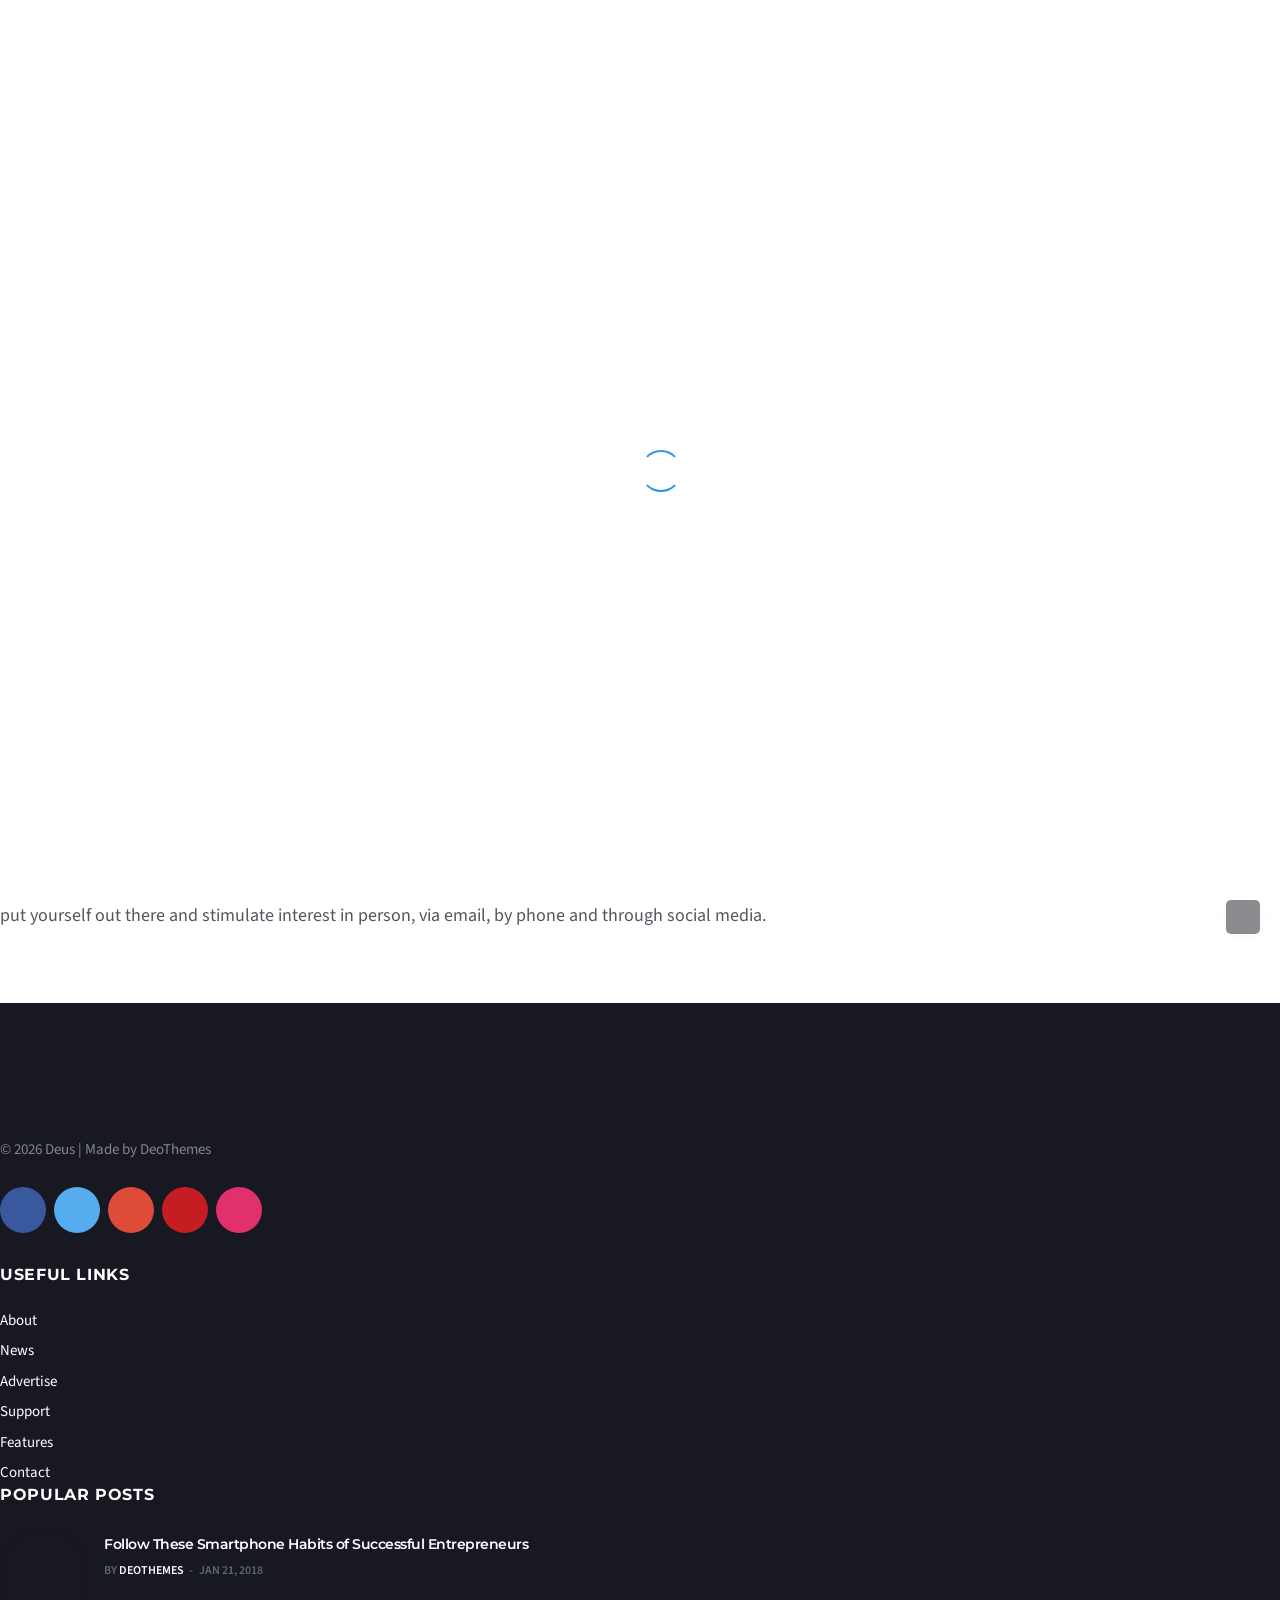
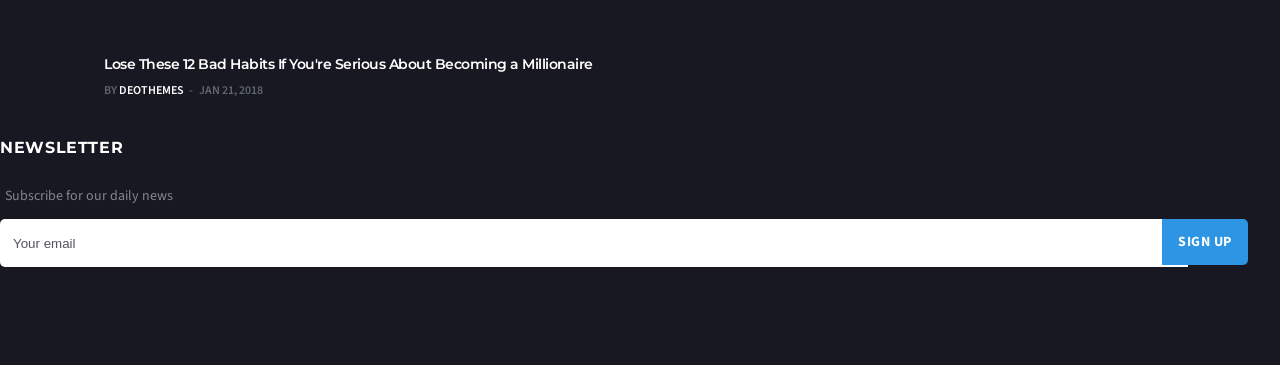
==== commit c58f1250: "update navbar & halaman contact" ====
--- a/about.html
+++ b/about.html
@@ -176,184 +176,86 @@
     </div> <!-- end top bar -->
         
 
-    <!-- Navigation -->
-    <header class="nav">
-
-      <div class="nav__holder nav--sticky">
-        <div class="container relative">
-          <div class="flex-parent">
-
-            <!-- Side Menu Button -->
-            <button class="nav-icon-toggle" id="nav-icon-toggle" aria-label="Open side menu">
-              <span class="nav-icon-toggle__box">
-                <span class="nav-icon-toggle__inner"></span>
-              </span>
-            </button> 
-
-            <!-- Logo -->
-            <a href="index.html" class="logo">
-              <img class="logo__img" src="img/logo_default.png" srcset="img/logo_default.png 1x, img/logo_default@2x.png 2x" alt="logo">
-            </a>
-
-            <!-- Nav-wrap -->
-            <nav class="flex-child nav__wrap d-none d-lg-block">              
-              <ul class="nav__menu">
-
-                <li class="nav__dropdown active">
-                  <a href="index.html">Home</a>
-                  <ul class="nav__dropdown-menu">
-                    <li><a href="index.html">Home Default</a></li>
-                    <li><a href="index-politics.html">Home Politics</a></li>
-                    <li><a href="index-fashion.html">Home Fashion</a></li>
-                    <li><a href="index-games.html">Home Games</a></li>
-                    <li><a href="index-videos.html">Home Videos</a></li>
-                    <li><a href="index-music.html">Home Music</a></li>
-                  </ul>
-                </li>
-
-                <li class="nav__dropdown">
-                  <a href="#">Posts</a>
-                  <ul class="nav__dropdown-menu nav__megamenu">
-                    <li>
-                      <div class="nav__megamenu-wrap">
-                        <div class="row">
-
-                          <div class="col nav__megamenu-item">
-                            <article class="entry">
-                              <div class="entry__img-holder">
-                                <a href="single-post.html">
-                                  <img src="img/content/grid/grid_post_1.jpg" alt="" class="entry__img">
-                                </a>
-                                <a href="categories.html" class="entry__meta-category entry__meta-category--label entry__meta-category--align-in-corner entry__meta-category--violet">world</a>
-                              </div>
-
-                              <div class="entry__body">   
-                                <h2 class="entry__title">
-                                  <a href="single-post.html">Follow These Smartphone Habits of Successful Entrepreneurs</a>
-                                </h2>
-                              </div>
-                            </article>
-                          </div>
-
-                          <div class="col nav__megamenu-item">
-                            <article class="entry">
-                              <div class="entry__img-holder">
-                                <a href="single-post.html">
-                                  <img src="img/content/grid/grid_post_2.jpg" alt="" class="entry__img">
-                                </a>
-                                <a href="categories.html" class="entry__meta-category entry__meta-category--label entry__meta-category--align-in-corner entry__meta-category--purple">fashion</a>
-                              </div>
-
-                              <div class="entry__body">   
-                                <h2 class="entry__title">
-                                  <a href="single-post.html">3 Things You Can Do to Get Your Customers Talking About Your Business</a>
-                                </h2>
-                              </div>
-                            </article>
-                          </div>
-
-                          <div class="col nav__megamenu-item">
-                            <article class="entry">
-                              <div class="entry__img-holder">
-                                <a href="single-post.html">
-                                  <img src="img/content/grid/grid_post_3.jpg" alt="" class="entry__img">
-                                </a>
-                                <a href="categories.html" class="entry__meta-category entry__meta-category--label entry__meta-category--align-in-corner entry__meta-category--blue">business</a>
-                              </div>
-
-                              <div class="entry__body">   
-                                <h2 class="entry__title">
-                                  <a href="single-post.html">Lose These 12 Bad Habits If You're Serious About Becoming a Millionaire</a>
-                                </h2>
-                              </div>
-                            </article>
-                          </div>
-
-                          <div class="col nav__megamenu-item">
-                            <article class="entry">
-                              <div class="entry__img-holder">
-                                <a href="single-post.html">
-                                  <img src="img/content/grid/grid_post_4.jpg" alt="" class="entry__img">
-                                </a>
-                                <a href="categories.html" class="entry__meta-category entry__meta-category--label entry__meta-category--align-in-corner entry__meta-category--green">lifestyle</a>
-                              </div>
-
-                              <div class="entry__body">   
-                                <h2 class="entry__title">
-                                  <a href="single-post.html">10 Horrible Habits You're Doing Right Now That Are Draining Your Energy</a>
-                                </h2>
-                              </div>
-                            </article>
-                          </div>
-
-                        </div>
-                      </div>
-                    </li>
-                  </ul> <!-- end megamenu -->
-                </li>
-
-                <li class="nav__dropdown">
-                  <a href="#">Pages</a>
-                  <ul class="nav__dropdown-menu">
-                    <li><a href="about.html">About</a></li>
-                    <li><a href="contact.html">Contact</a></li>
-                    <li><a href="search-results.html">Search Results</a></li>
-                    <li><a href="categories.html">Categories</a></li>
-                    <li><a href="404.html">404</a></li>
-                  </ul>
-                </li>                
-
-                <li class="nav__dropdown">
-                  <a href="#">Features</a>
-                  <ul class="nav__dropdown-menu">
-                    <li><a href="shortcodes.html">Shortcodes</a></li>
-                    <li class="nav__dropdown">
-                      <a href="#">Single Post</a>
-                      <ul class="nav__dropdown-menu">
-                        <li><a href="single-post.html">Style 1</a></li>
-                        <li><a href="single-post-politics.html">Style 2</a></li>
-                        <li><a href="single-post-fashion.html">Style 3</a></li>
-                        <li><a href="single-post-games.html">Style 4</a></li>
-                        <li><a href="single-post-videos.html">Style 5</a></li>
-                        <li><a href="single-post-music.html">Style 6</a></li>
-                      </ul>
-                    </li>
-                  </ul>
-                </li>
-
-                <li>
-                  <a href="#">Purchase</a>
-                </li>
-
-
-              </ul> <!-- end menu -->
-            </nav> <!-- end nav-wrap -->
-
-            <!-- Nav Right -->
-            <div class="nav__right">
-
-              <!-- Search -->
-              <div class="nav__right-item nav__search">
-                <a href="#" class="nav__search-trigger" id="nav__search-trigger">
-                  <i class="ui-search nav__search-trigger-icon"></i>
-                </a>
-                <div class="nav__search-box" id="nav__search-box">
-                  <form class="nav__search-form">
-                    <input type="text" placeholder="Search an article" class="nav__search-input">
-                    <button type="submit" class="search-button btn btn-lg btn-color btn-button">
-                      <i class="ui-search nav__search-icon"></i>
-                    </button>
-                  </form>
-                </div>                
-              </div>             
-
-            </div> <!-- end nav right -->            
-        
-          </div> <!-- end flex-parent -->
-        </div> <!-- end container -->
-
-      </div>
-    </header> <!-- end navigation -->
+      <!-- Navigation -->
+      <header class="nav">
+        <div class="nav__holder nav--sticky">
+          <div class="container relative">
+            <div class="flex-parent">
+              <!-- Side Menu Button -->
+              <button
+                class="nav-icon-toggle"
+                id="nav-icon-toggle"
+                aria-label="Open side menu"
+              >
+                <span class="nav-icon-toggle__box">
+                  <span class="nav-icon-toggle__inner"></span>
+                </span>
+              </button>
+
+              <!-- Logo -->
+              <a href="index.html" class="logo">
+                <img
+                  class="logo__img"
+                  src="img/logo_default.png"
+                  srcset="img/logo_default.png 1x, img/logo_default@2x.png 2x"
+                  alt="logo"
+                />
+              </a>
+
+              <!-- Nav-wrap -->
+              <nav class="flex-child nav__wrap d-none d-lg-block">
+                <ul class="nav__menu">
+                  <li>
+                    <a href="index.html">Home</a>
+                  </li>
+                  <li>
+                    <a href="about.html">About</a>
+                  </li>
+
+                  <li>
+                    <a href="contact.html">Contact Us</a>
+                  </li>
+                </ul>
+                <!-- end menu -->
+              </nav>
+              <!-- end nav-wrap -->
+
+              <!-- Nav Right -->
+              <div class="nav__right">
+                <!-- Search -->
+                <div class="nav__right-item nav__search">
+                  <a
+                    href="#"
+                    class="nav__search-trigger"
+                    id="nav__search-trigger"
+                  >
+                    <i class="ui-search nav__search-trigger-icon"></i>
+                  </a>
+                  <div class="nav__search-box" id="nav__search-box">
+                    <form class="nav__search-form">
+                      <input
+                        type="text"
+                        placeholder="Search an article"
+                        class="nav__search-input"
+                      />
+                      <button
+                        type="submit"
+                        class="search-button btn btn-lg btn-color btn-button"
+                      >
+                        <i class="ui-search nav__search-icon"></i>
+                      </button>
+                    </form>
+                  </div>
+                </div>
+              </div>
+              <!-- end nav right -->
+            </div>
+            <!-- end flex-parent -->
+          </div>
+          <!-- end container -->
+        </div>
+      </header>
+      <!-- end navigation -->
 
     <!-- Breadcrumbs -->
     <div class="container">
--- a/css/style.css
+++ b/css/style.css
@@ -3179,10 +3179,10 @@
 .contact-item {
 	padding: 3px 0; }
 
-.contact-name,
+/* .contact-name,
 .contact-email,
 .contact-subject {
-	max-width: 266px; }
+	max-width: 100%; } */
 
 /*-------------------------------------------------------*/
 /* 404
